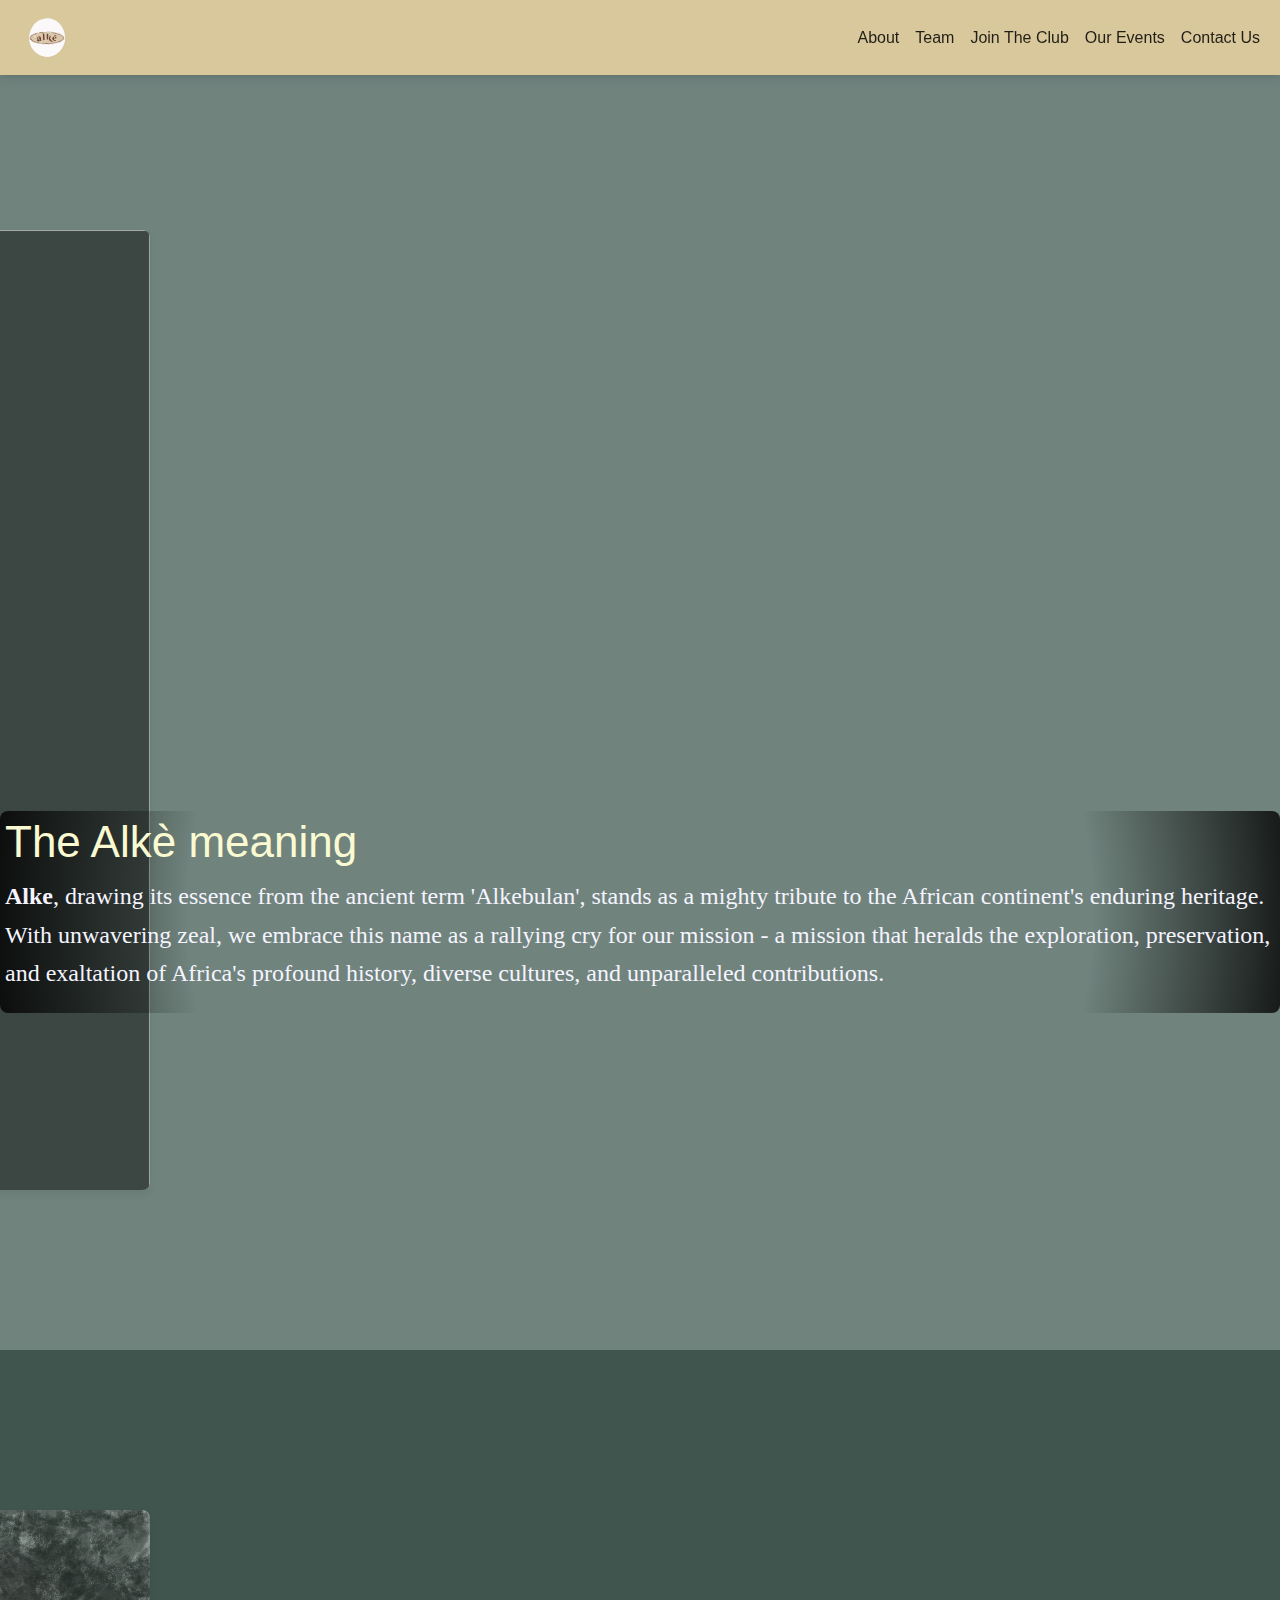
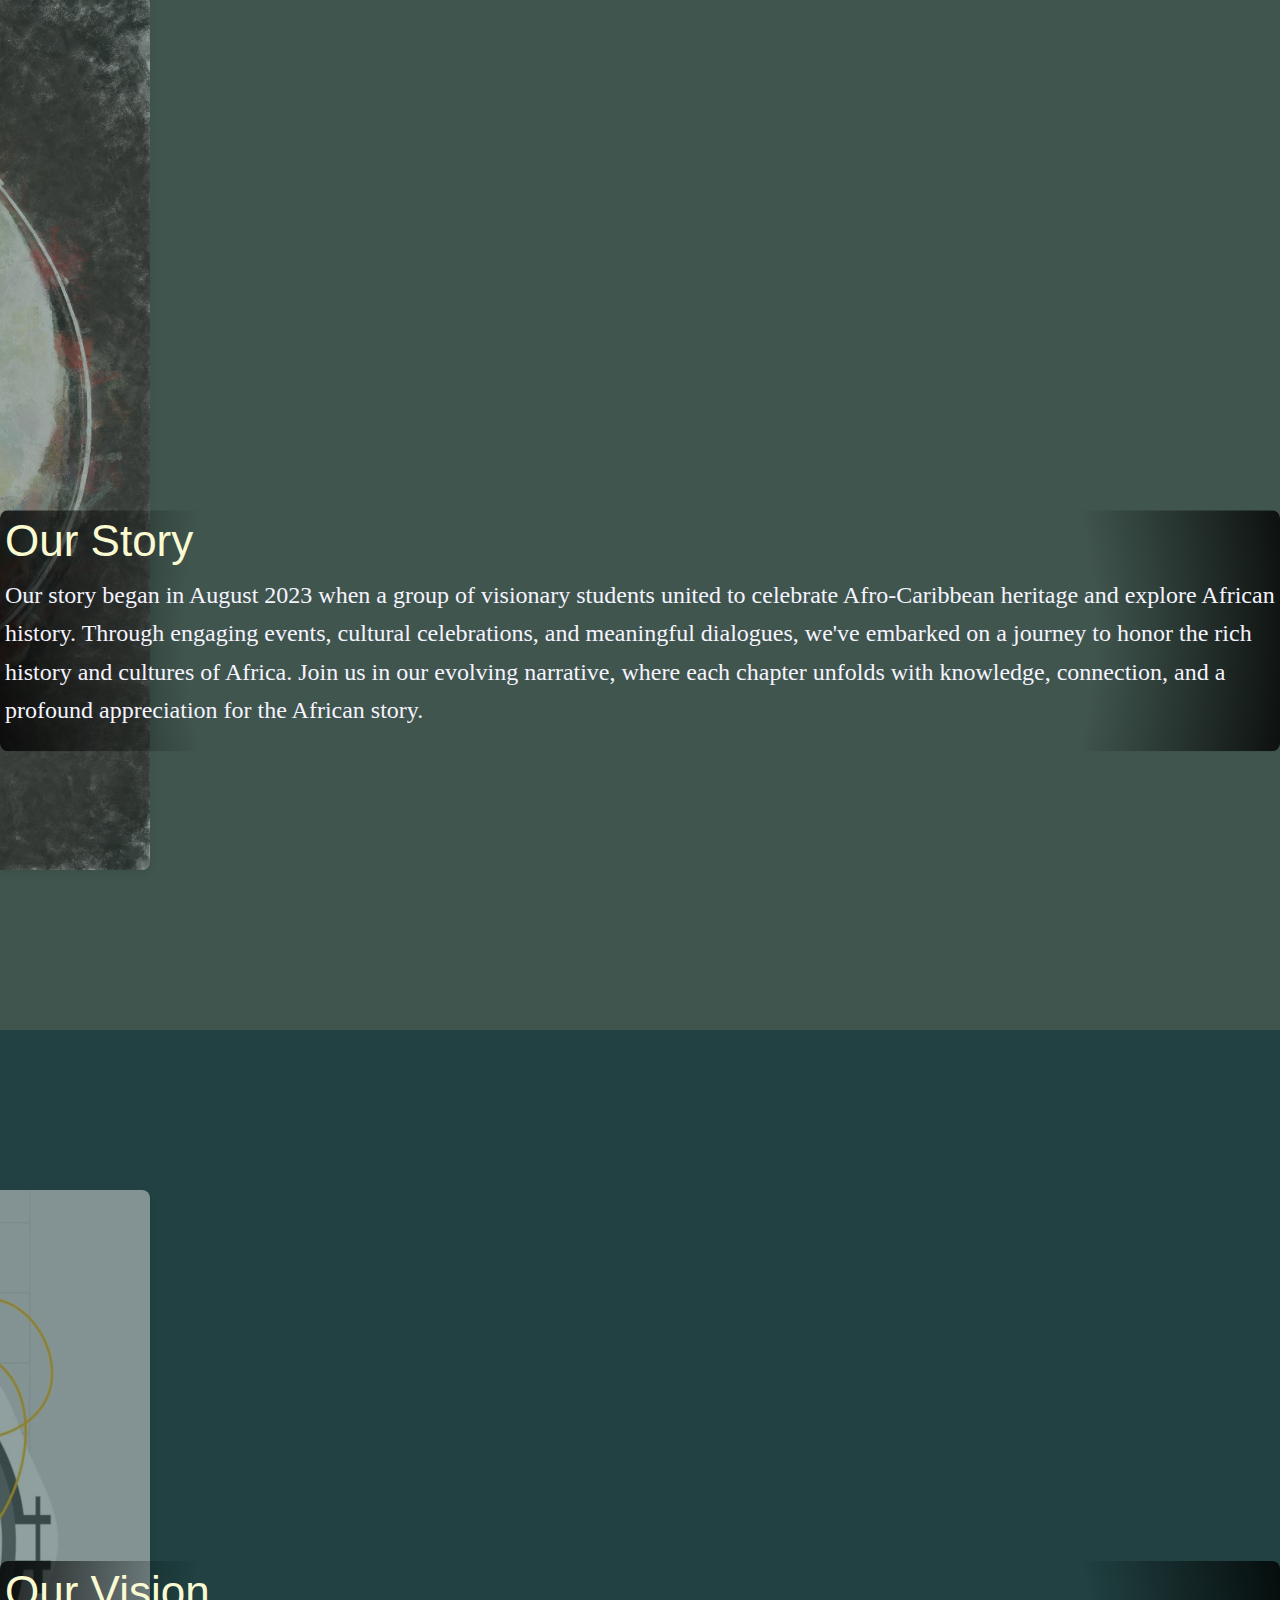
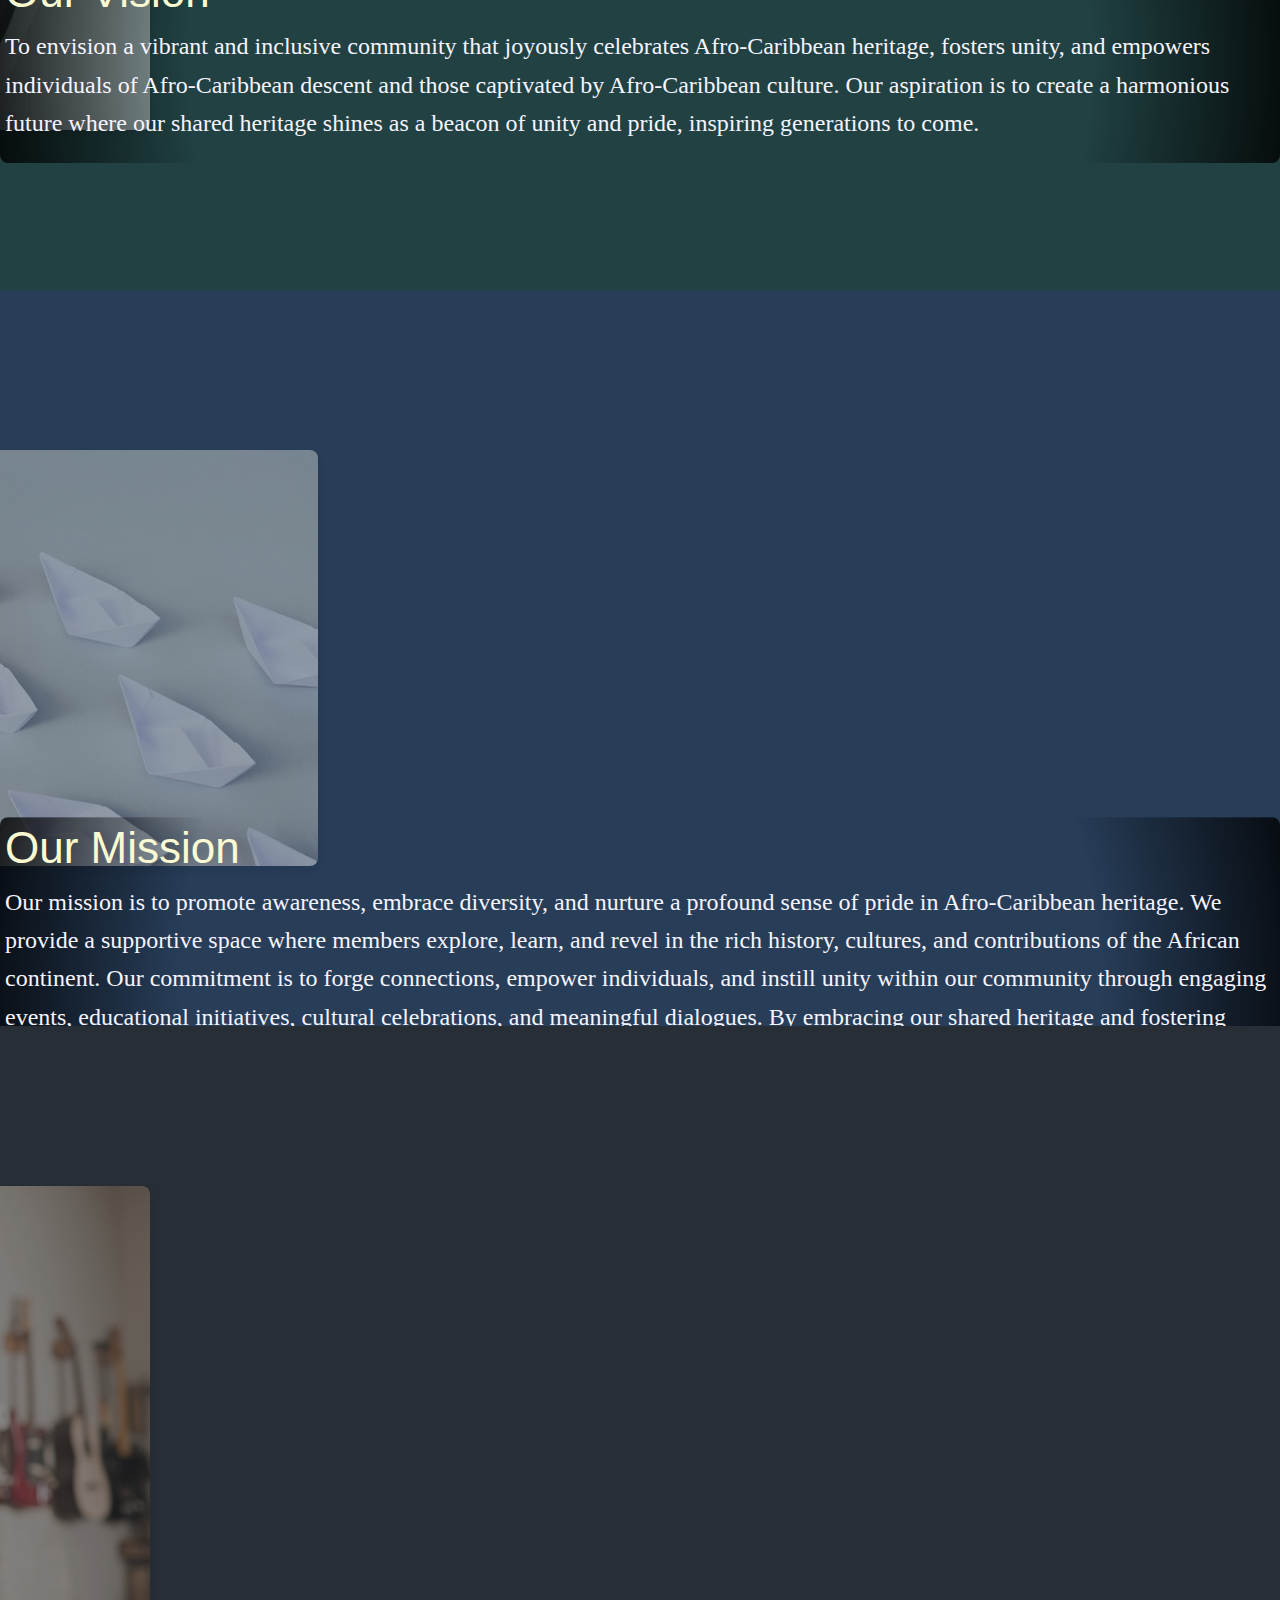
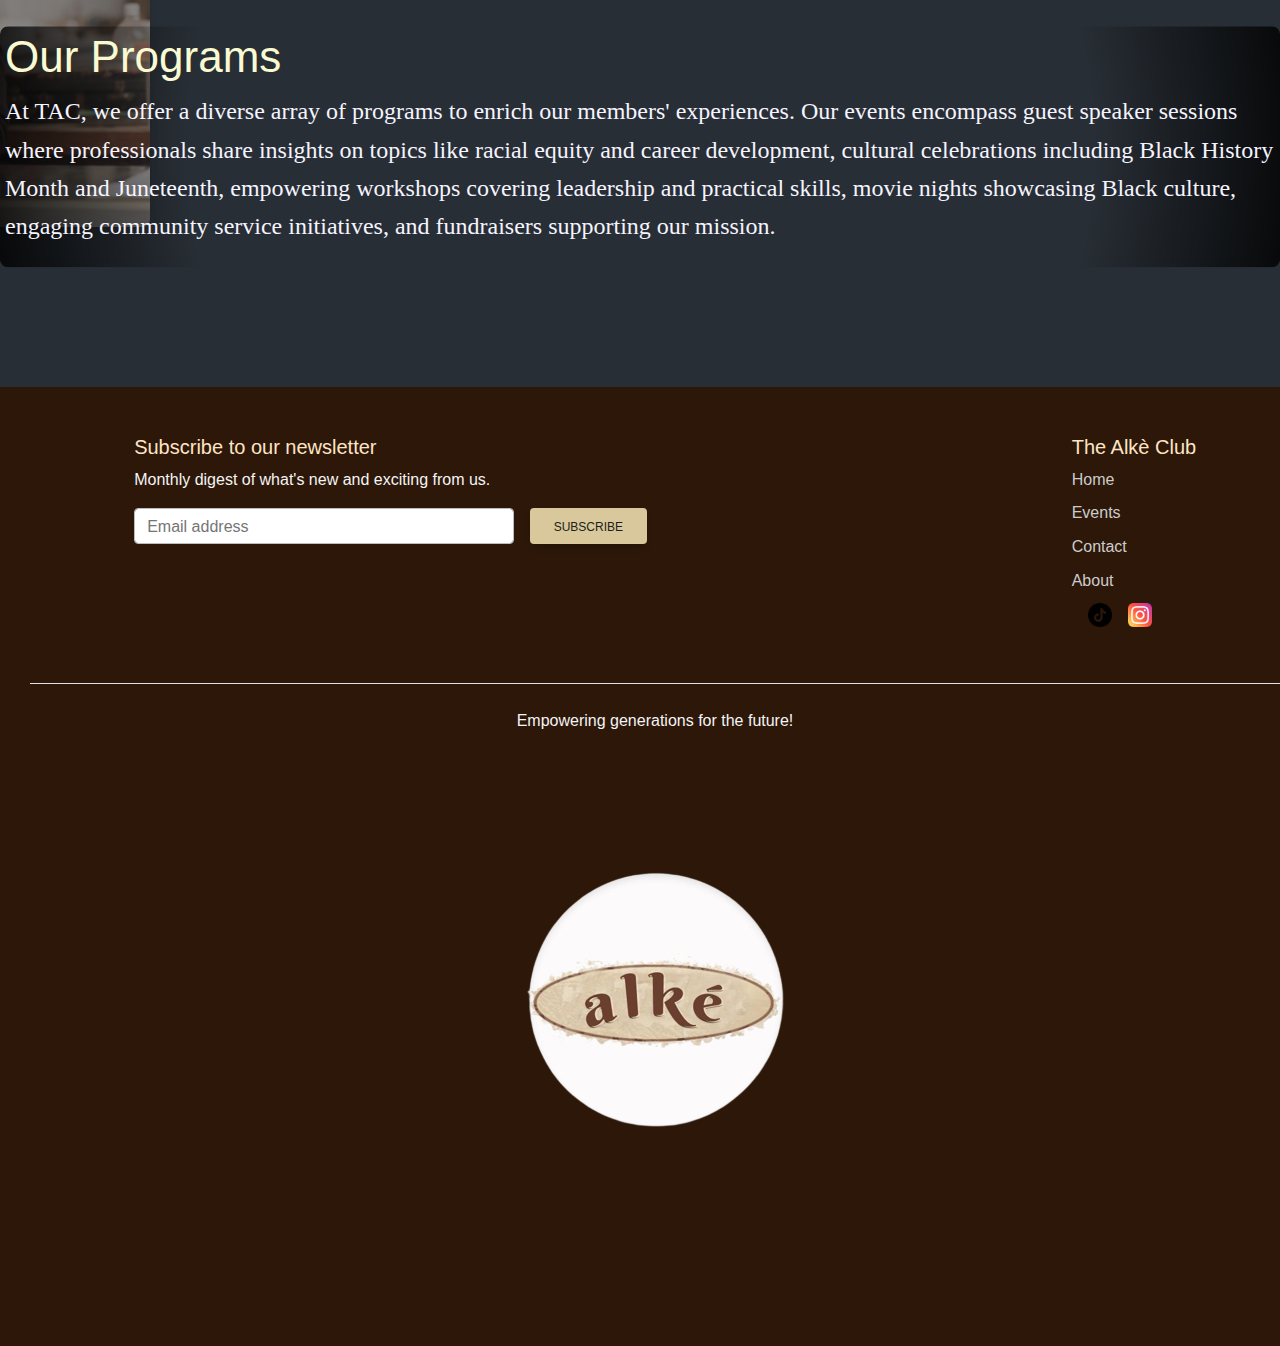
==== about.html @ c1dc3366 "Update about.html" ====
<!doctype html>
<html lang="en">

<head>
    <!-- Required meta tags -->
    <meta charset="utf-8">
    <meta name="viewport" content="width=device-width, initial-scale=1, shrink-to-fit=no">


    <link
        href="https://fonts.googleapis.com/css2?family=Jost&family=Shadows+Into+Light&family=Stint+Ultra+Expanded&family=Ubuntu:wght@300&display=swap"
        rel="stylesheet">

    <!-- Bootstrap CSS -->
    <link rel="stylesheet" href="css/bootstrap.min.css">
    <link rel="stylesheet" href="css/mdb.min.css">
    <link rel="stylesheet" href="css/styles.css">


    <title>The Alk&egrave; Club</title>
</head>

<body>

    <!--Navigation Menu-->
    <nav class="navbar  navbar-expand-md  navbar-dark fixed-top  bg-light">

        <div class="container-fluid ">

            <a href="index.html" class="navbar-brand">
                <img src="Images/clubIdentityImages/club_logo-svg.svg" height="75" width="70"
                    alt="The Alk&egrave; Logo">
            </a>

            <button class="navbar-toggler" type="button" data-bs-toggle="collapse" data-bs-target="#navbarNavAltMarkup"
                aria-controls="navbarNavAltMarkup" aria-expanded="false" aria-label="Toggle navigation">
                <span class="navbar-toggler-icon"></span>
            </button>

            <div class="collapse navbar-collapse" id="navbarNavAltMarkup">
                <div class="navbar-nav">
                    <a class="nav-link" aria-current="page" href="about.html">About</a>
                    <a class="nav-link" href="team.html">Team</a>
                    <a class="nav-link" href="membership.html">Join The Club</a>
                    <a class="nav-link" href="events.html">Our Events</a>
                    <a class="nav-link" href="contact.html">Contact Us</a>
                </div>
            </div>

        </div>
    </nav>


    <main role="main">

        <div class="image-text-container" style="background-color: rgb(112, 131, 125);">
            <img src="Images/stockImages/girl-portrait-resized.jpg" alt="Image Description">
            <div class="text-content">
                <h2>The Alk&egrave; meaning</h2>
                <p><b>Alke</b>, drawing its essence from the ancient term 'Alkebulan', stands as a mighty tribute to the African continent's enduring heritage. 
                    With unwavering zeal, we embrace this name as a rallying cry for our mission - a mission that heralds the exploration, preservation, and 
                    exaltation of Africa's profound history, diverse cultures, and unparalleled contributions.</p>
            </div>
        </div>


        <div class="image-text-container" style="background-color: rgb(64, 85, 78);" >
            <img src="Images/stockImages/hands-on-drum-stock.jpg" alt="Image Description">
            <div class="text-content">
                <h2>Our Story</h2>
                <p>Our story began in August 2023 when a group of visionary students united to celebrate Afro-Caribbean heritage and explore African history. 
                    Through engaging events, cultural celebrations, and meaningful dialogues, we've embarked on a 
                    journey to honor the rich history and cultures of Africa. 
                    Join us in our evolving narrative, where each chapter unfolds with knowledge, connection, and a profound appreciation for the African story.</p>
            </div>
        </div>

        <div class="image-text-container" style="background-color: rgb(33, 65, 66);">
            <img src="Images/wordSourcedImages/entrepreneur-endeavour-resized.jpg" alt="Image Description">
            <div class="text-content">
                <h2>Our Vision</h2>
                <p>To envision a vibrant and inclusive community that joyously celebrates Afro-Caribbean heritage, fosters unity, and 
                    empowers individuals of Afro-Caribbean descent and those captivated by Afro-Caribbean culture. 
                    Our aspiration is to create a harmonious future where our shared heritage shines as a beacon of unity and pride, inspiring generations to come.</p>
            </div>
        </div>


        <div class="image-text-container" style="background-color: rgb(39, 61, 88);">
            <img src="Images/wordSourcedImages/entrepreneur-vision.jpg" alt="Image Description">
            <div class="text-content">
                <h2>Our Mission</h2>
                <p> Our mission is to promote awareness, embrace diversity, and nurture a profound sense of pride in Afro-Caribbean heritage.
                    We provide a supportive space where members explore, learn, and revel in the rich history, cultures, and contributions of the African continent. 
                    Our commitment is to forge connections, empower individuals, and instill unity within our community through engaging events, 
                    educational initiatives, cultural celebrations, and meaningful dialogues. By embracing our shared heritage and fostering cultural appreciation,
                    we endeavor to craft a more inclusive campus environment, where every member feels valued, respected, and inspired to make a positive impact
                </p>
            </div>
        </div>


        <div class="image-text-container" style="background-color: rgb(40, 46, 53);">
            <img src="Images/wordSourcedImages/entrepreneur-advising-resizedv2.jpg" alt="Image Description">
            <div class="text-content">
                <h2>Our Programs</h2>
                <p> At TAC, we offer a diverse array of programs to enrich our members' experiences. 
                    Our events encompass guest speaker sessions where professionals share insights on topics like racial equity and career development, 
                    cultural celebrations including Black History Month and Juneteenth, empowering workshops covering leadership and practical skills, 
                    movie nights showcasing Black culture, engaging community service initiatives, and fundraisers supporting our mission. 
                </p>
            </div>
        </div>

    </main>


    <!--Footer Section-->
    <footer class="py-5">

        <div class="row footer-section">

            <div class="col-md-5 offset-md-1 mb-3 subscribe-section">
                <form>
                    <h5>Subscribe to our newsletter</h5>
                    <p>Monthly digest of what's new and exciting from us.</p>
                    <div class="d-flex flex-sm-row w-100 gap-2 subscribe-form">
                        <label for="newsletter1" class="visually-hidden">Email address</label>
                        <input id="newsletter1" type="text" class="form-control txt-emailaddr txt-emailAddress"
                            placeholder="Email address">
                            <a href="membership.html" class="btn  btn-subscribe">Subscribe</a>
                        <div data-lastpass-icon-root="true"
                            style="position: relative !important; height: 0px !important; width: 0px !important; float: left !important;">
                        </div>
                    </div>
                </form>
            </div>


            <div class="col-6 col-md-2 mb-3">
                <h5>The Alk&egrave; Club</h5>
                <ul class="nav flex-column">
                    <li class="nav-item mb-2"><a href="index.html" class="nav-link p-0 text-muted">Home</a></li>
                    <li class="nav-item mb-2"><a href="events.html" class="nav-link p-0 text-muted">Events</a></li>
                    <li class="nav-item mb-2"><a href="contact.html" class="nav-link p-0 text-muted">Contact</a></li>
                    <li class="nav-item mb-2"><a href="about.html" class="nav-link p-0 text-muted">About</a></li>
                </ul>

                <ul class="list-unstyled d-flex">
                    <li class="ms-3">
                        <a class="link-dark" href="https://instagram.com/thealkeclub?igshid=MzRlODBiNWFlZA=="><img src="Images/clubIdentityImages/tiktok_icon.png" class="bi" width="24" height="24"></a>
                    </li>
                    <li class="ms-3">
                        <a class="link-dark" href="https://www.tiktok.com/@thealkeclub?_t=8fDA3lzMMmD&_r=1&fbclid=PAAaaaNLqTwKewIM3Az-G0XQtwlzSsZ7YYZ6xy9HnQq02tYq6QEj2JyxJRMK8"><img src="Images/clubIdentityImages/Instagram-icon.png" class="bi" width="24" height="24"></a>
                    </li>
                    
                </ul>
            </div>

        </div>

        <div class="d-flex flex-column align-items-center py-4 my-4 border-top footer-bottom">
            <p>Empowering generations for the future!</p>
            <img src="Images/clubIdentityImages/club_logo.jpg" alt="">
        </div>
        
    </footer>





    <!-- jQuery first then Bootstrap JS -->
    <script src="https://ajax.googleapis.com/ajax/libs/jquery/3.7.0/jquery.slim.min.js"></script>

    <!-- Bootstrap and MDB JavaScript -->
    <script src="js/bootstrap.bundle.min.js"></script>
    <script src="js/mdb.min.js"></script>
    <script src="js/index.js"></script>

</body>

</html>
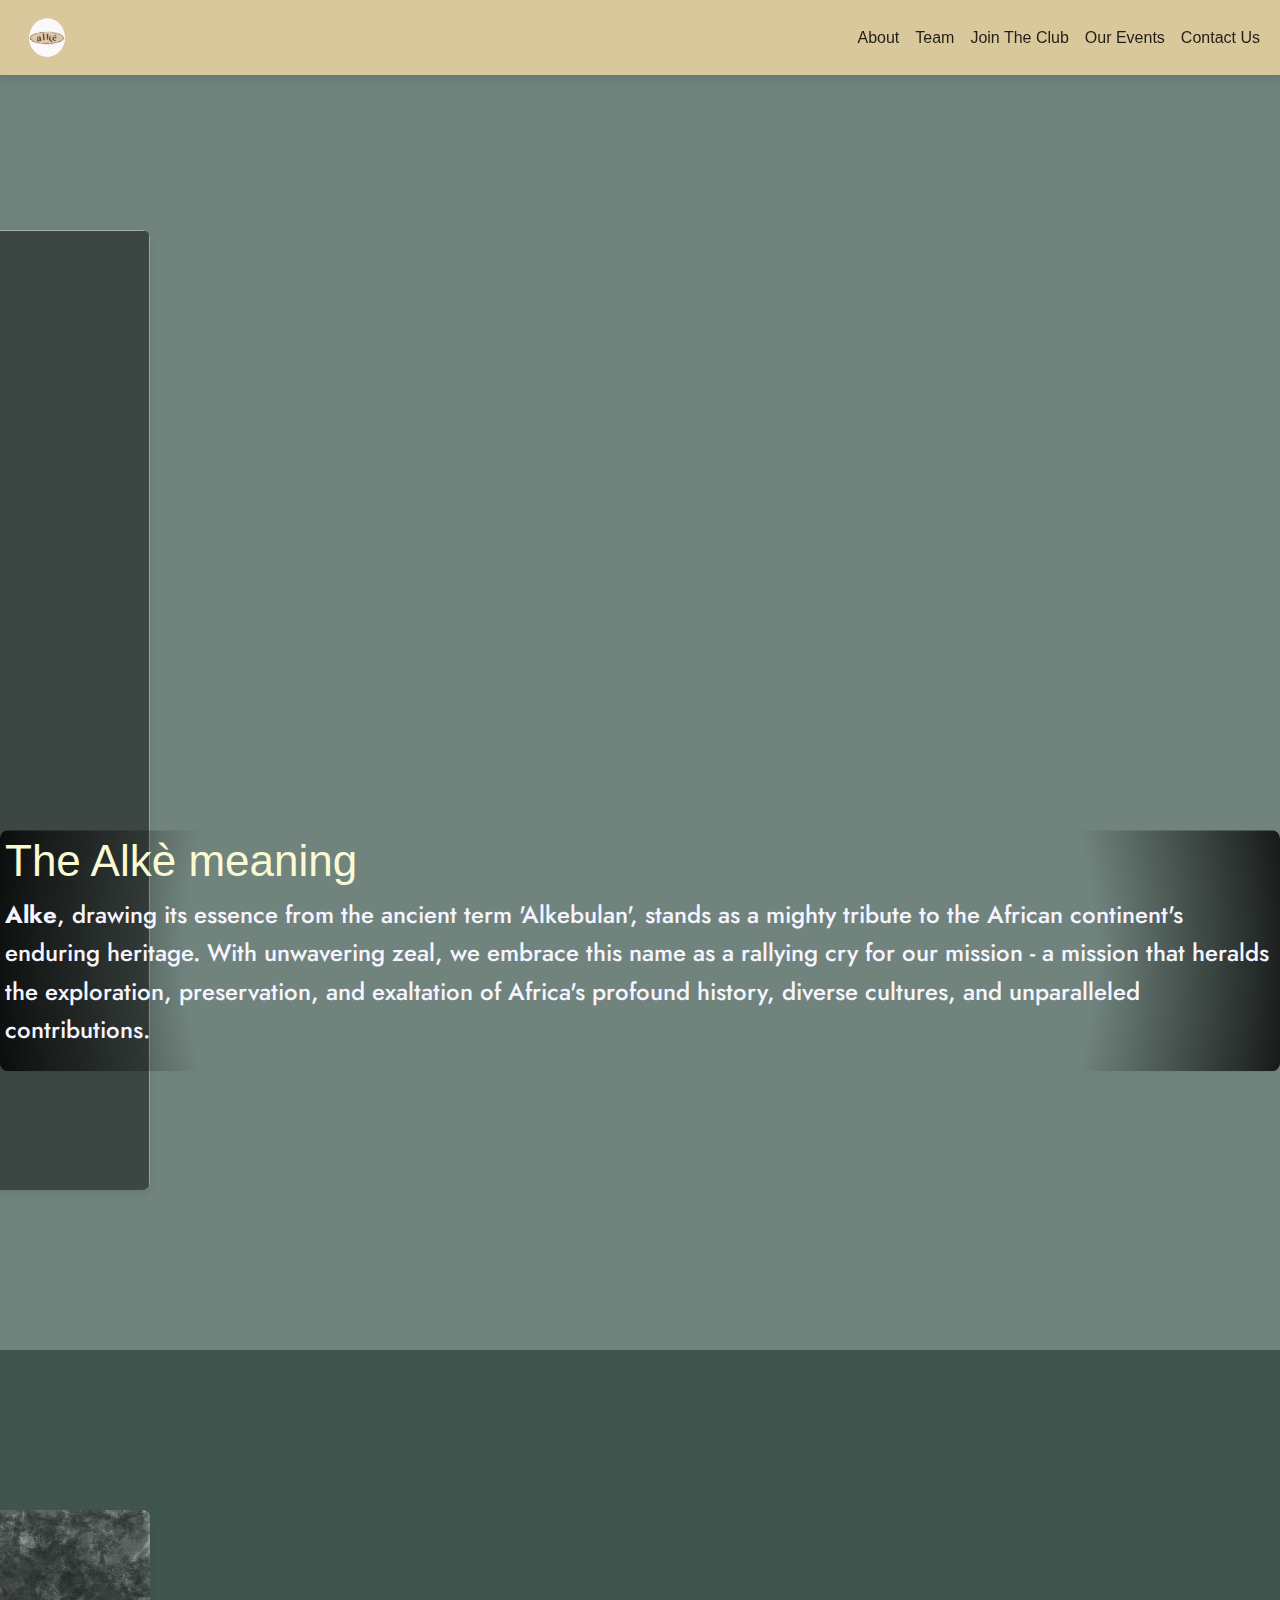
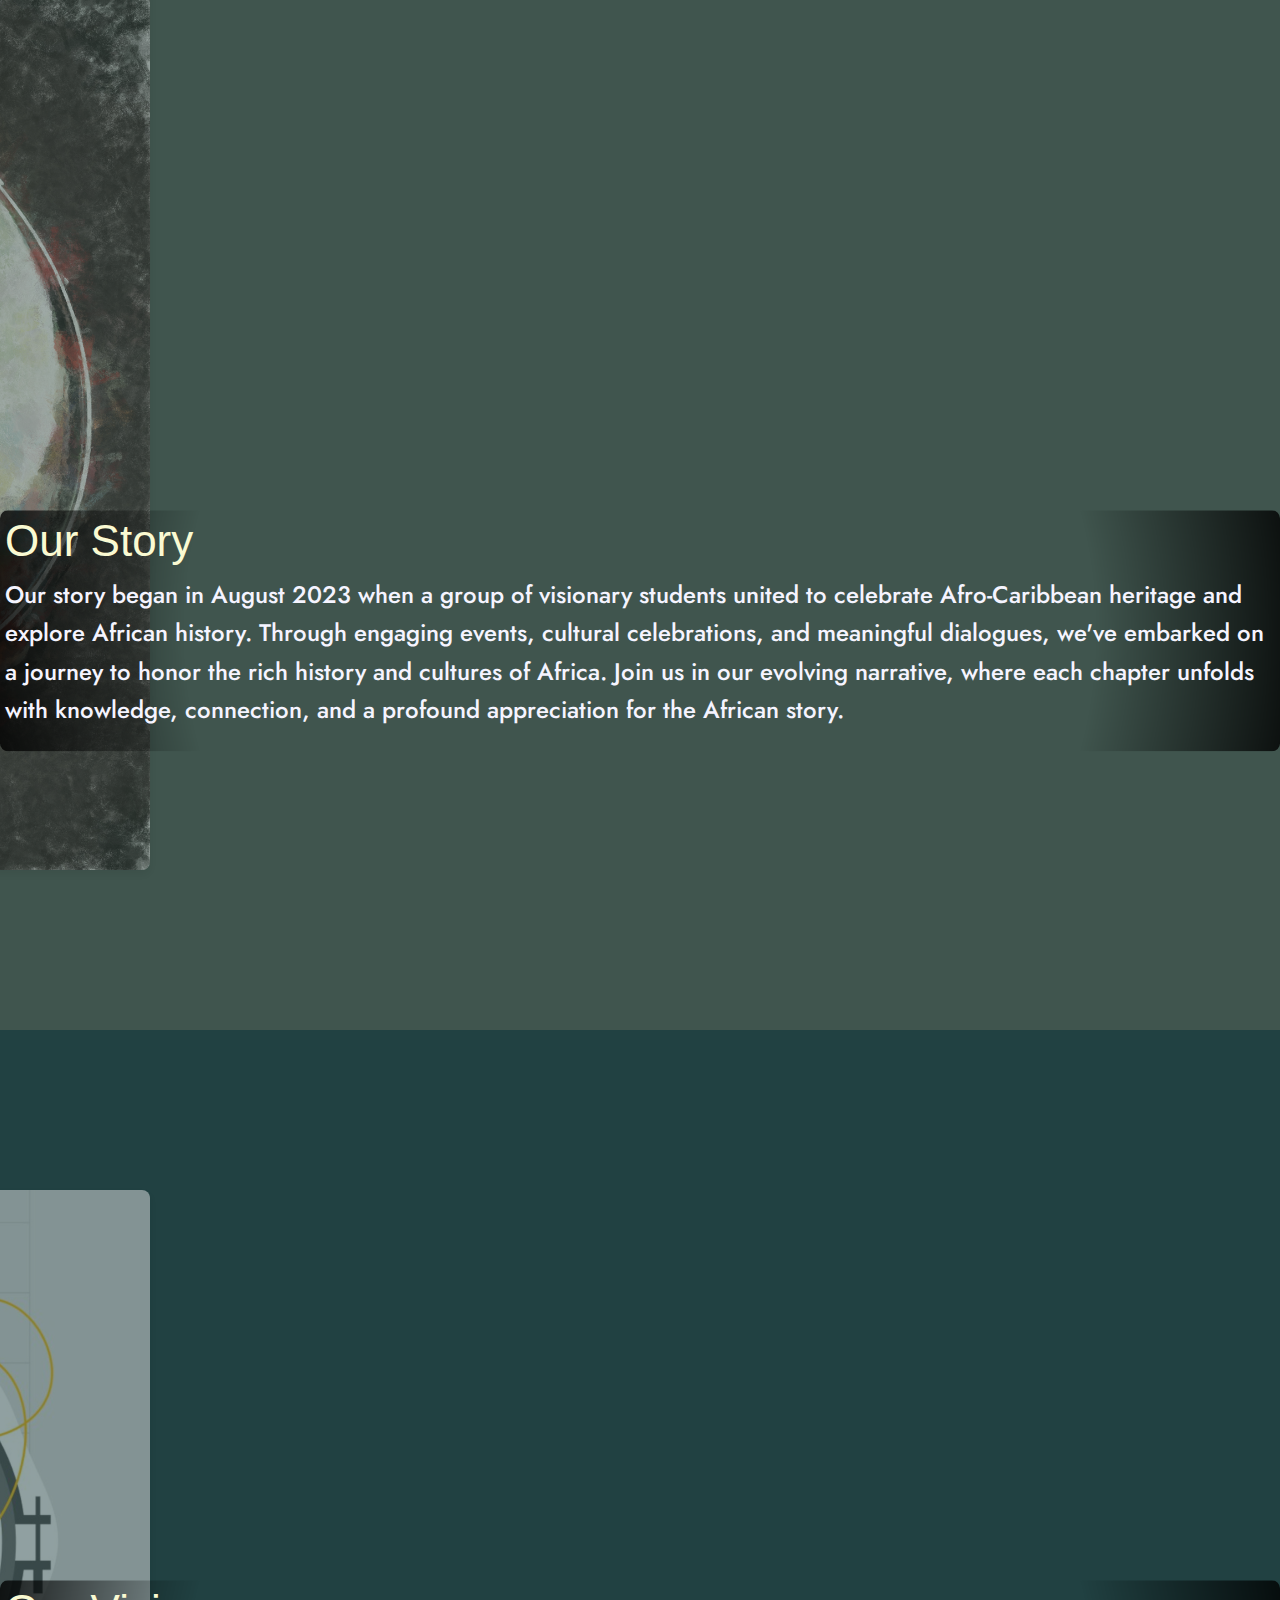
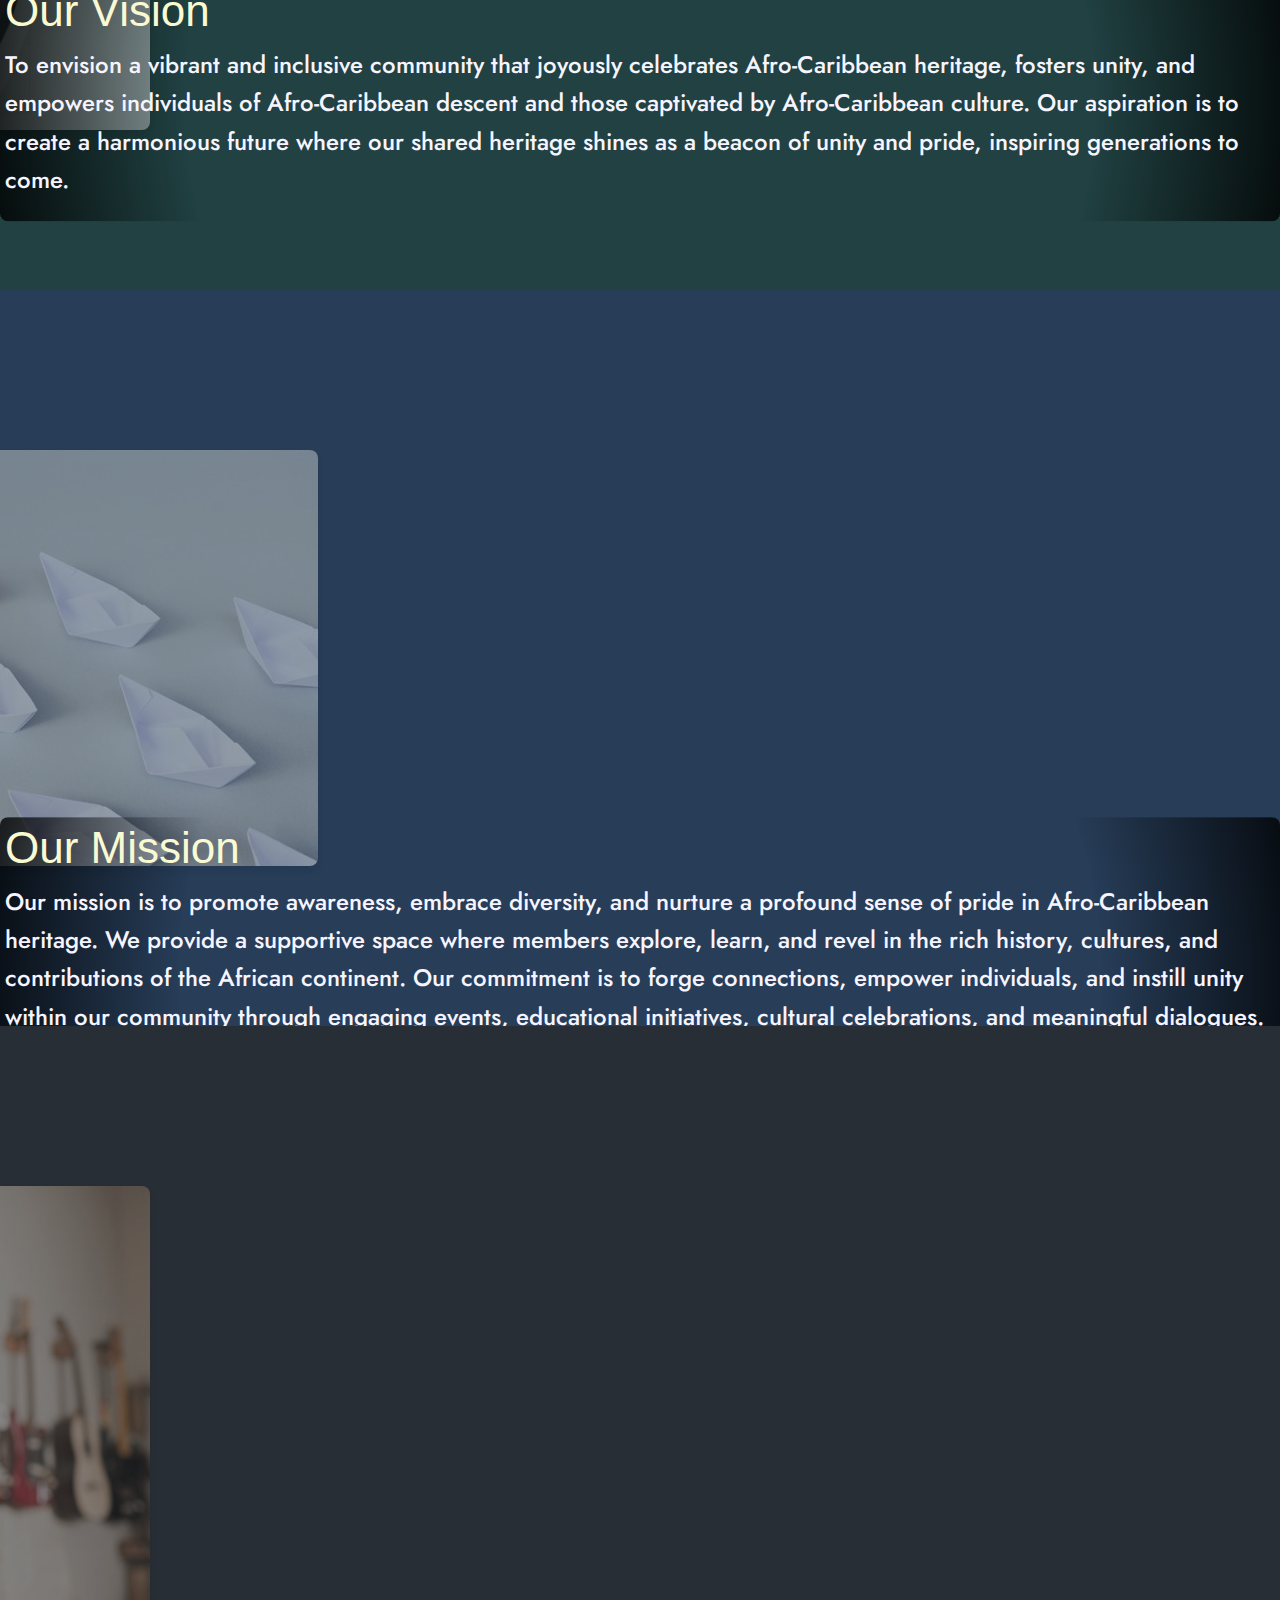
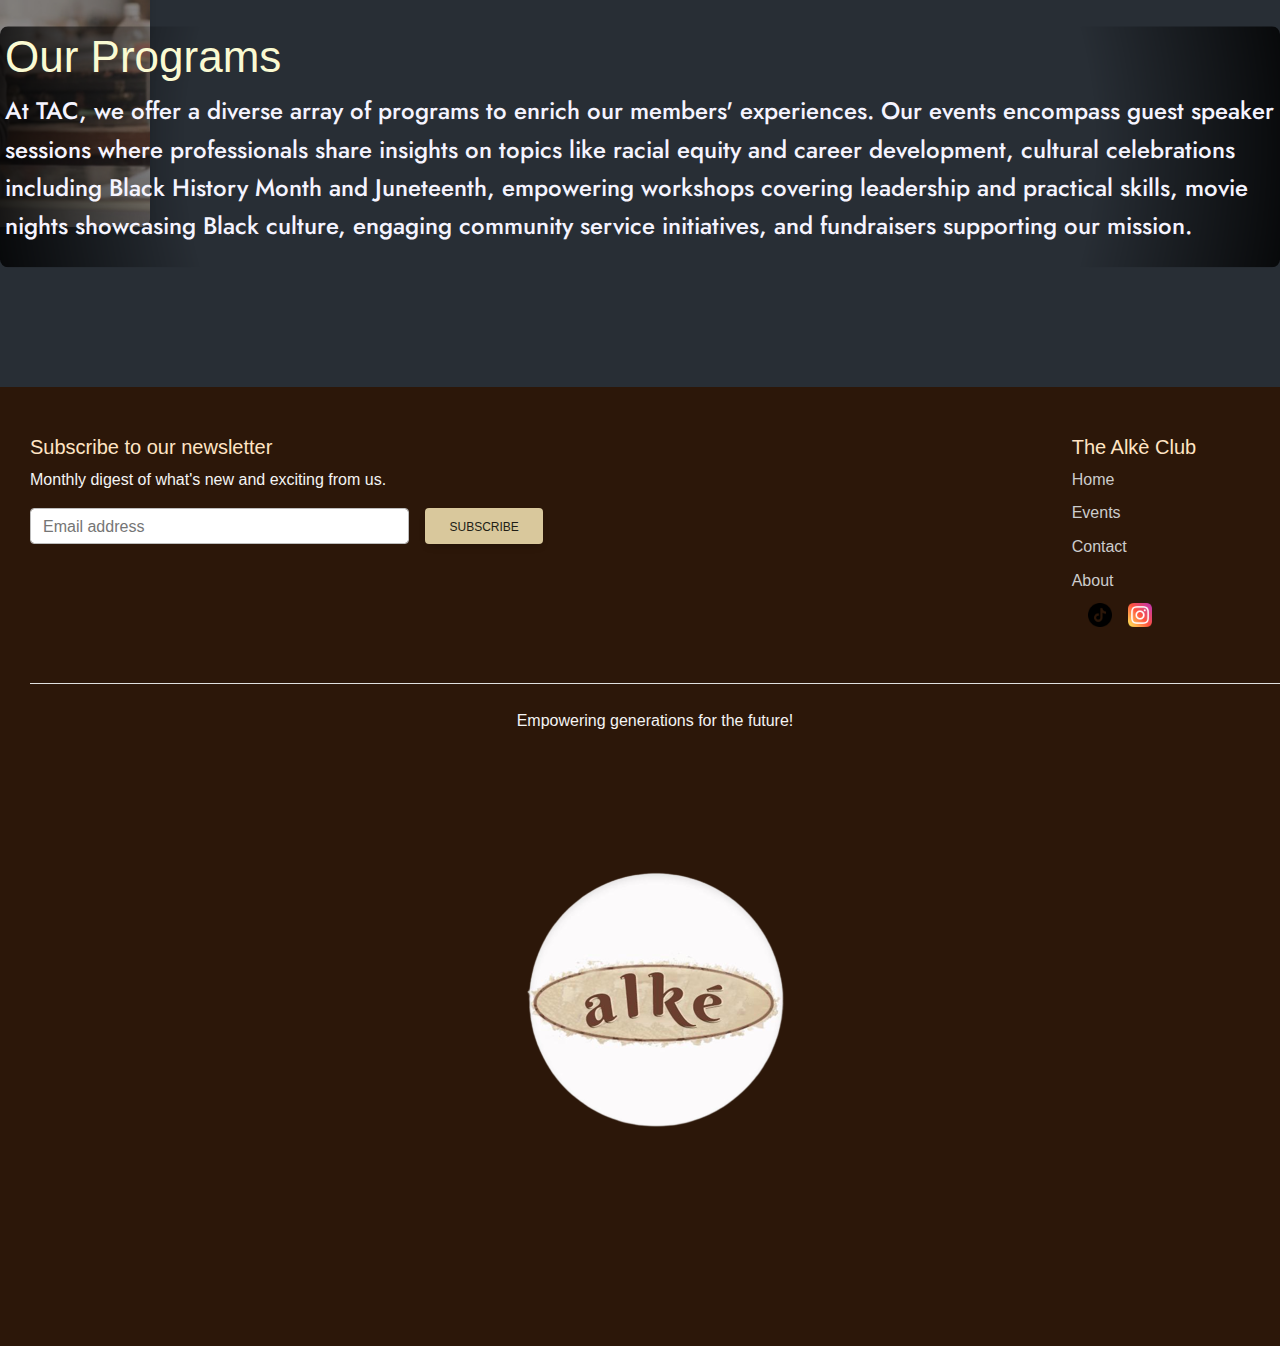
==== commit 7e02dbb9: "Update about.html" ====
--- a/about.html
+++ b/about.html
@@ -7,9 +7,7 @@
     <meta name="viewport" content="width=device-width, initial-scale=1, shrink-to-fit=no">
 
 
-    <link
-        href="https://fonts.googleapis.com/css2?family=Jost&family=Shadows+Into+Light&family=Stint+Ultra+Expanded&family=Ubuntu:wght@300&display=swap"
-        rel="stylesheet">
+    <link href="https://fonts.googleapis.com/css2?family=Creepster&family=Jost&family=Shadows+Into+Light&family=Stint+Ultra+Expanded&family=Ubuntu:wght@300&display=swap" rel="stylesheet">
 
     <!-- Bootstrap CSS -->
     <link rel="stylesheet" href="css/bootstrap.min.css">
@@ -115,25 +113,31 @@
     </main>
 
 
-    <!--Footer Section-->
+<!--Footer Section-->
     <footer class="py-5">
 
-        <div class="row footer-section">
-
-            <div class="col-md-5 offset-md-1 mb-3 subscribe-section">
-                <form>
+         <div class="row footer-section">
+
+            <div class="col-md-5 mb-3 subscribe-section">
+                 <form name="submit-to-google-sheet">
                     <h5>Subscribe to our newsletter</h5>
                     <p>Monthly digest of what's new and exciting from us.</p>
                     <div class="d-flex flex-sm-row w-100 gap-2 subscribe-form">
                         <label for="newsletter1" class="visually-hidden">Email address</label>
-                        <input id="newsletter1" type="text" class="form-control txt-emailaddr txt-emailAddress"
-                            placeholder="Email address">
-                            <a href="membership.html" class="btn  btn-subscribe">Subscribe</a>
+                        <input id="newsletter1" type="text" name="Email" class="form-control txt-emailaddr txt-emailAddress"
+                            placeholder="Email address" required>
+                            <button type="submit" class="btn  btn-subscribe" >Subscribe</button>
                         <div data-lastpass-icon-root="true"
                             style="position: relative !important; height: 0px !important; width: 0px !important; float: left !important;">
                         </div>
-                    </div>
-                </form>
+                    </div>                    
+                </form> 
+                <span id="subscribe-msg" style="color: beige;" ></span>
+
+               
+
+
+
             </div>
 
 
@@ -157,12 +161,12 @@
                 </ul>
             </div>
 
-        </div>
-
-        <div class="d-flex flex-column align-items-center py-4 my-4 border-top footer-bottom">
+        </div> 
+
+         <div class="d-flex flex-column align-items-center py-4 my-4 border-top footer-bottom" >
             <p>Empowering generations for the future!</p>
-            <img src="Images/clubIdentityImages/club_logo.jpg" alt="">
-        </div>
+            <img src="Images/clubIdentityImages/club_logo.jpg"   alt="">
+        </div> 
         
     </footer>
 
@@ -178,6 +182,25 @@
     <script src="js/mdb.min.js"></script>
     <script src="js/index.js"></script>
 
+    <script>
+        const scriptURL = 'https://script.google.com/macros/s/AKfycbw5P-lRZFC9y2AL9DflhUV1vdeLRiqtlFsq4G6cscAvpB5myCuUOV_OKAKOHCXupnhf/exec'
+        const form = document.forms['submit-to-google-sheet']
+        const msg = document.getElementById("subscribe-msg")
+      
+        form.addEventListener('submit', e => {
+          e.preventDefault()
+          fetch(scriptURL, { method: 'POST', body: new FormData(form)})
+            .then(response => {
+                msg.innerHTML = "Thank you for subscribing!"
+                setTimeout(function(){
+                    msg.innerHTML = ""
+                }, 5000)
+                form.reset()
+            })
+            .catch(error => console.error('Error!', error.message))
+        })
+    </script>
+
 </body>
 
 </html>
--- a/css/styles.css
+++ b/css/styles.css
@@ -109,14 +109,14 @@
   padding: 0;
   white-space: nowrap;
   font-size: 120px;
-  font-family: "Lobster", cursive;
+  font-family: "Creepster", cursive;
 }
 .hero-text h5 {
   margin-bottom: -7px;
   padding: 0;
   font-size: 30px;
   text-transform: lowercase;
-  font-family: "Josefin Sans", sans-serif;
+  font-family: "Soehne", system-ui, Helvetica Neue, Arial, sans-serif;
 }
 .hero-text .btn-invitation {
   margin-top: 10px !important;
@@ -207,7 +207,7 @@
   /* Add vertical scrollbar if content exceeds the max height */
   background-color: #d9c89c !important;
   color: #211e16 !important;
-  font-family: "Waiting for the Sunrise", cursive;
+  font-family: "Jost", sans-serif;
   font-size: 1.85em;
   margin: 0;
   letter-spacing: 0.2rem;
@@ -263,7 +263,7 @@
 }
 .section-buffer p {
   font-size: 1.65em;
-  font-family: "Waiting for the Sunrise", cursive;
+  font-family: "Jost", sans-serif;
 }
 .section-buffer ul {
   list-style: none;
@@ -394,7 +394,7 @@
 }
 .image-text-container p {
   font-size: 1.5em;
-  font-family: "Waiting for the Sunrise", cursive;
+  font-family: "Jost", sans-serif;
   color: rgb(245, 244, 255);
   font-weight: 500;
 }
@@ -651,6 +651,11 @@
   border: 2px solid #d9c89c !important;
 }
 
+.footer-bottom img {
+  max-width: 100%;
+  height: auto;
+}
+
 @media screen and (max-width: 500px) {
   .subscribe-form {
     display: -webkit-box !important;
@@ -689,4 +694,4 @@
   width: 90%;
   margin-left: 6%;
   padding: 5px;
-}+}
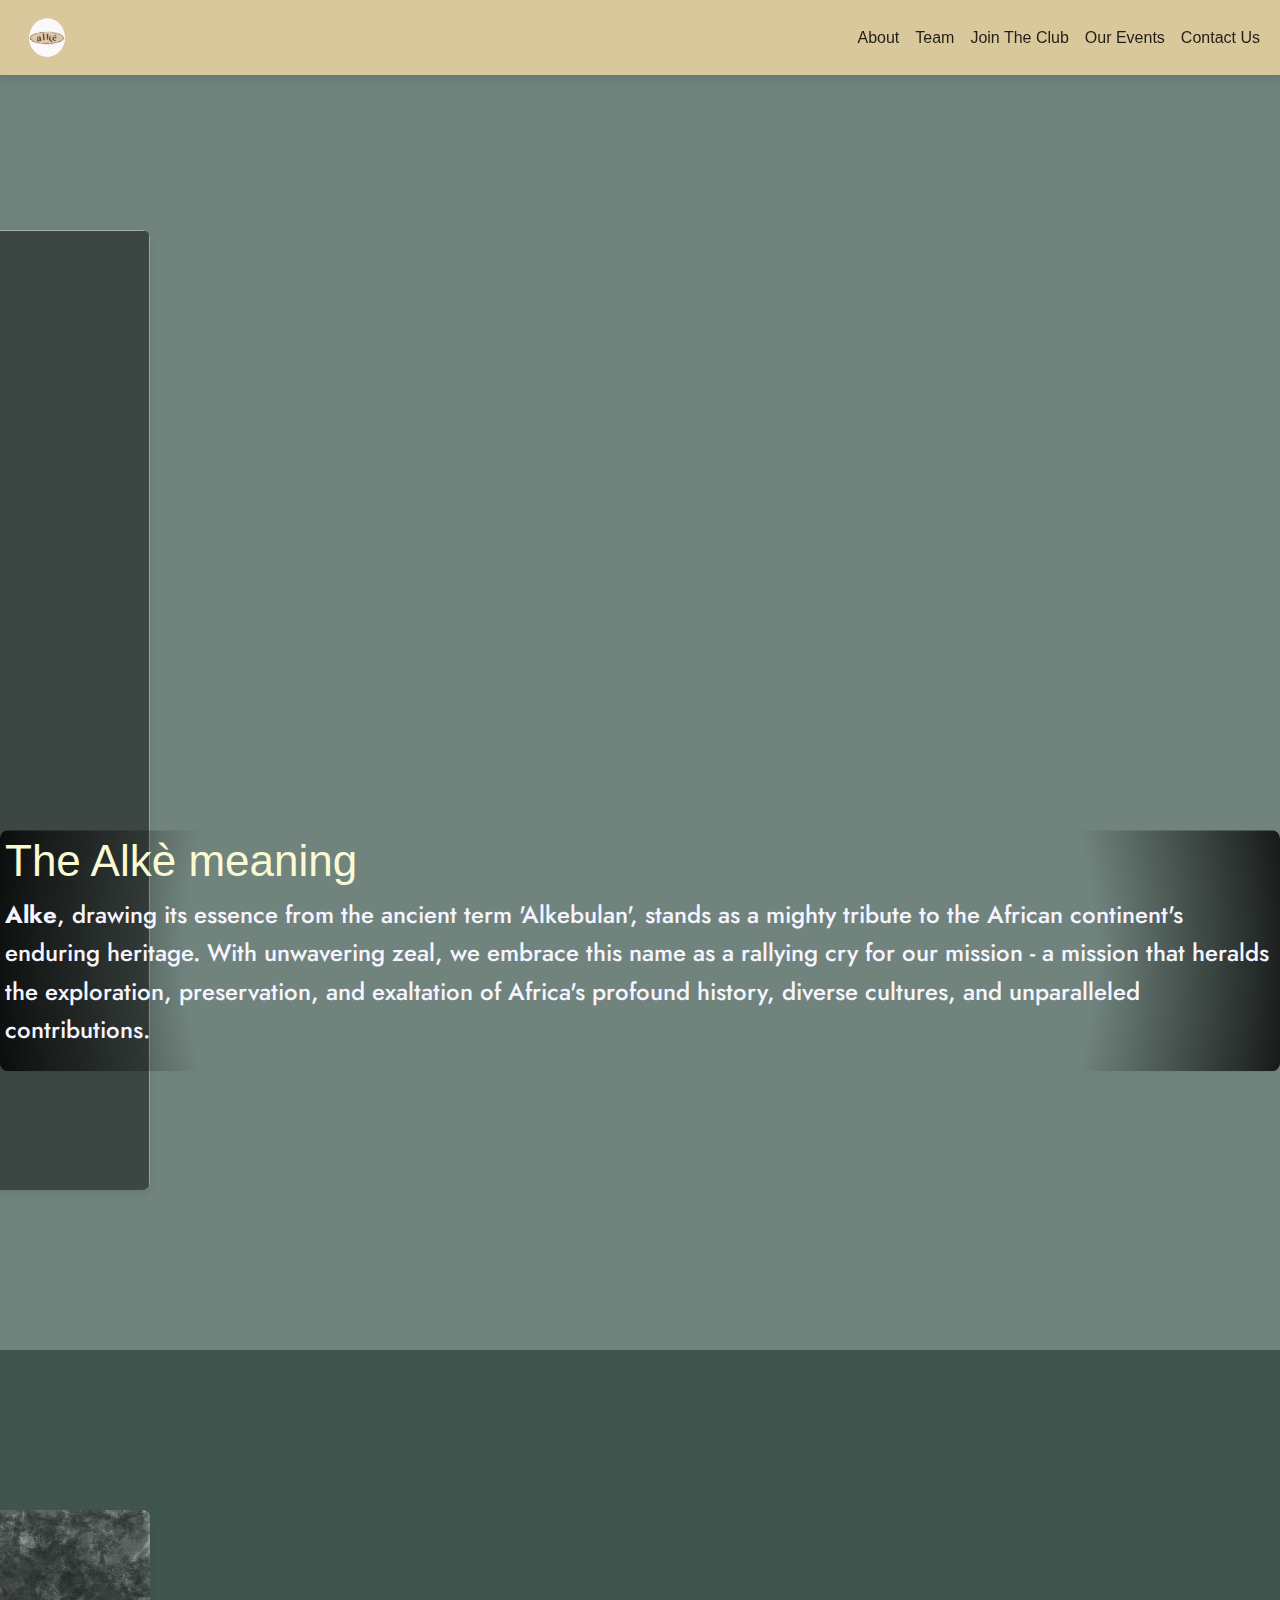
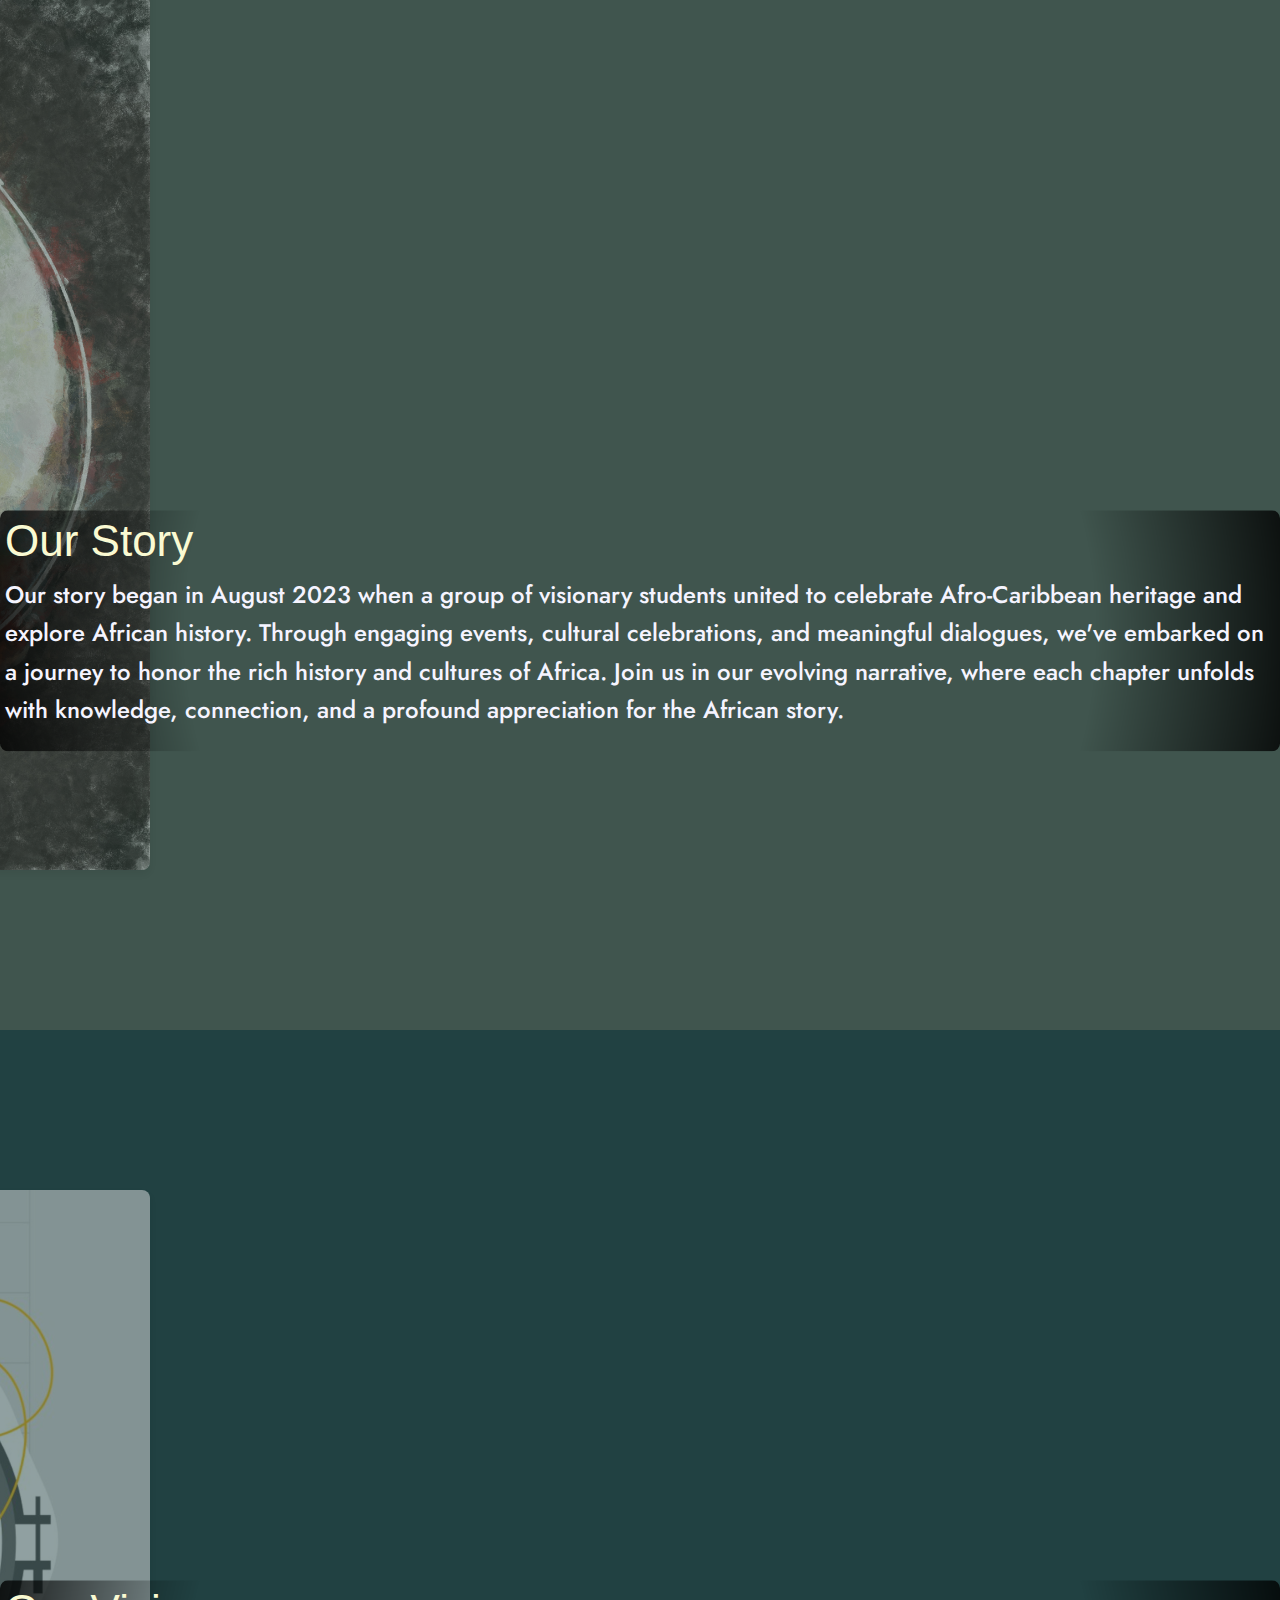
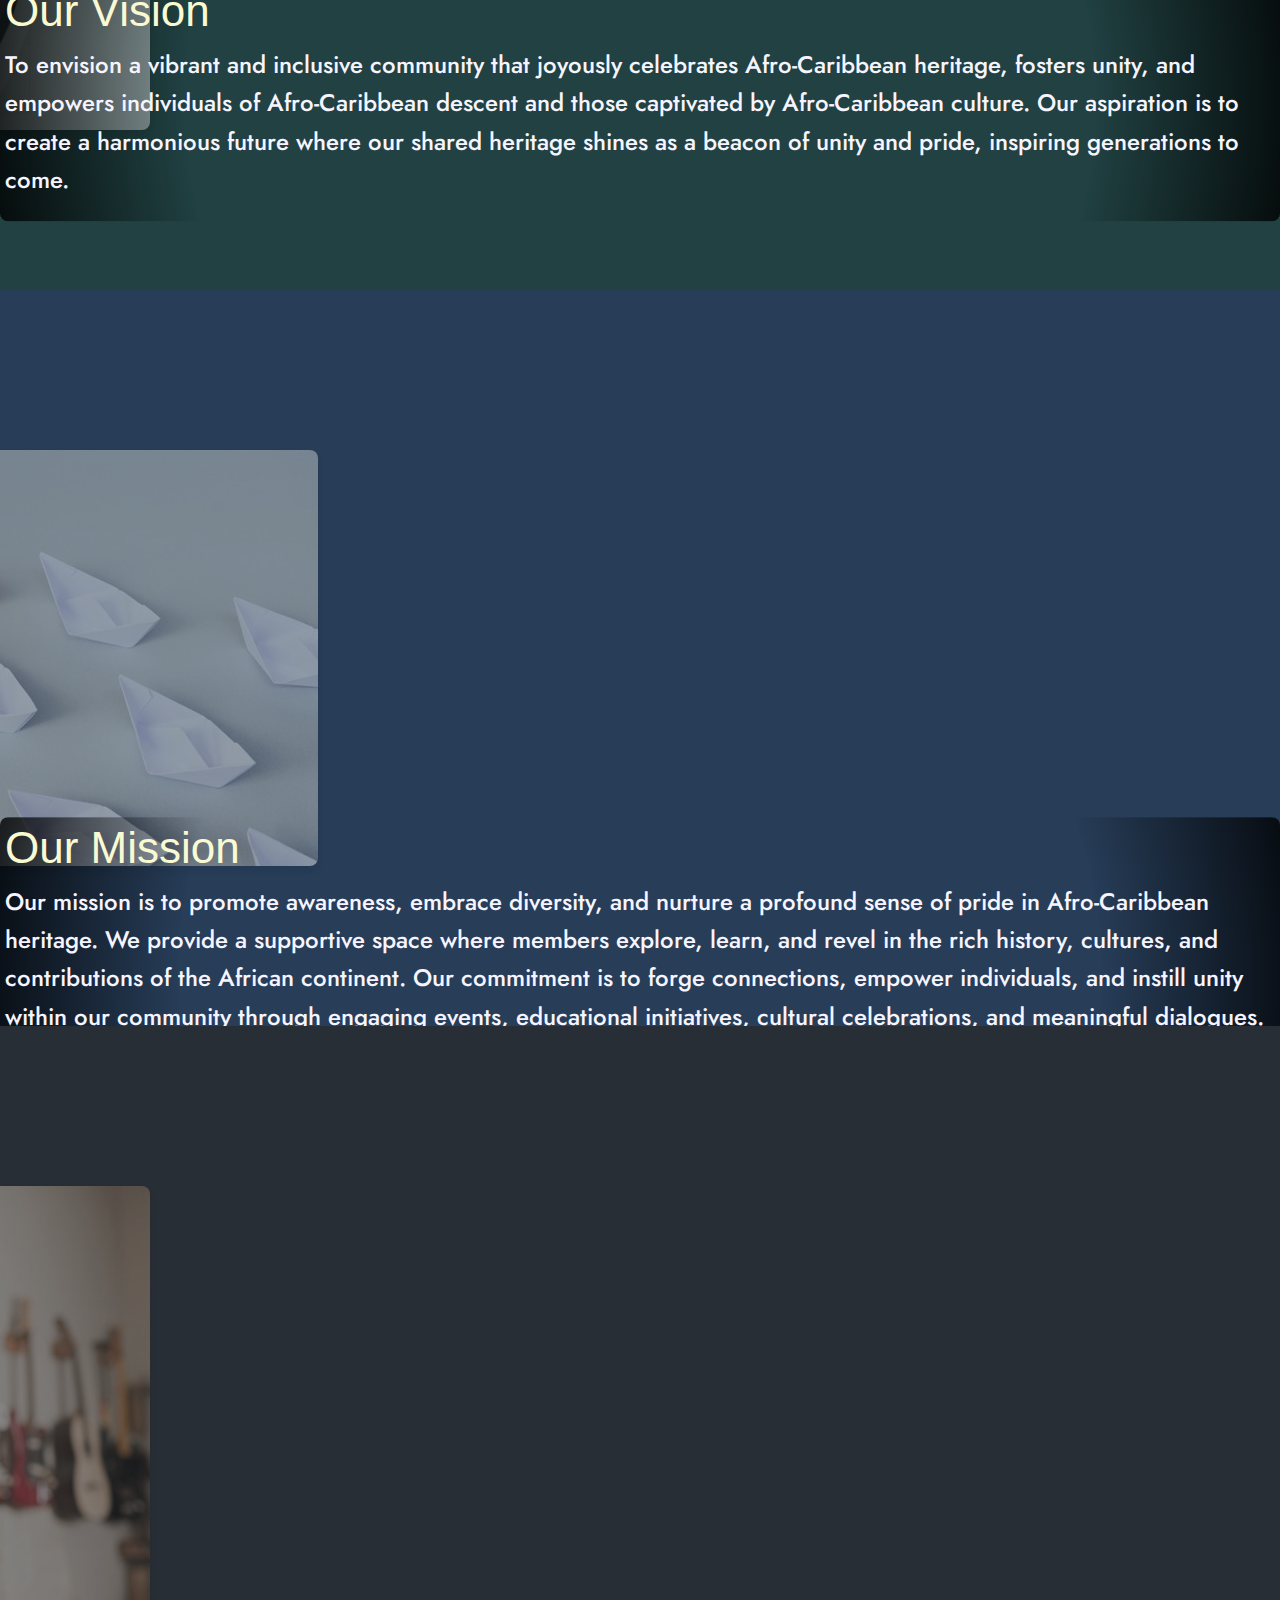
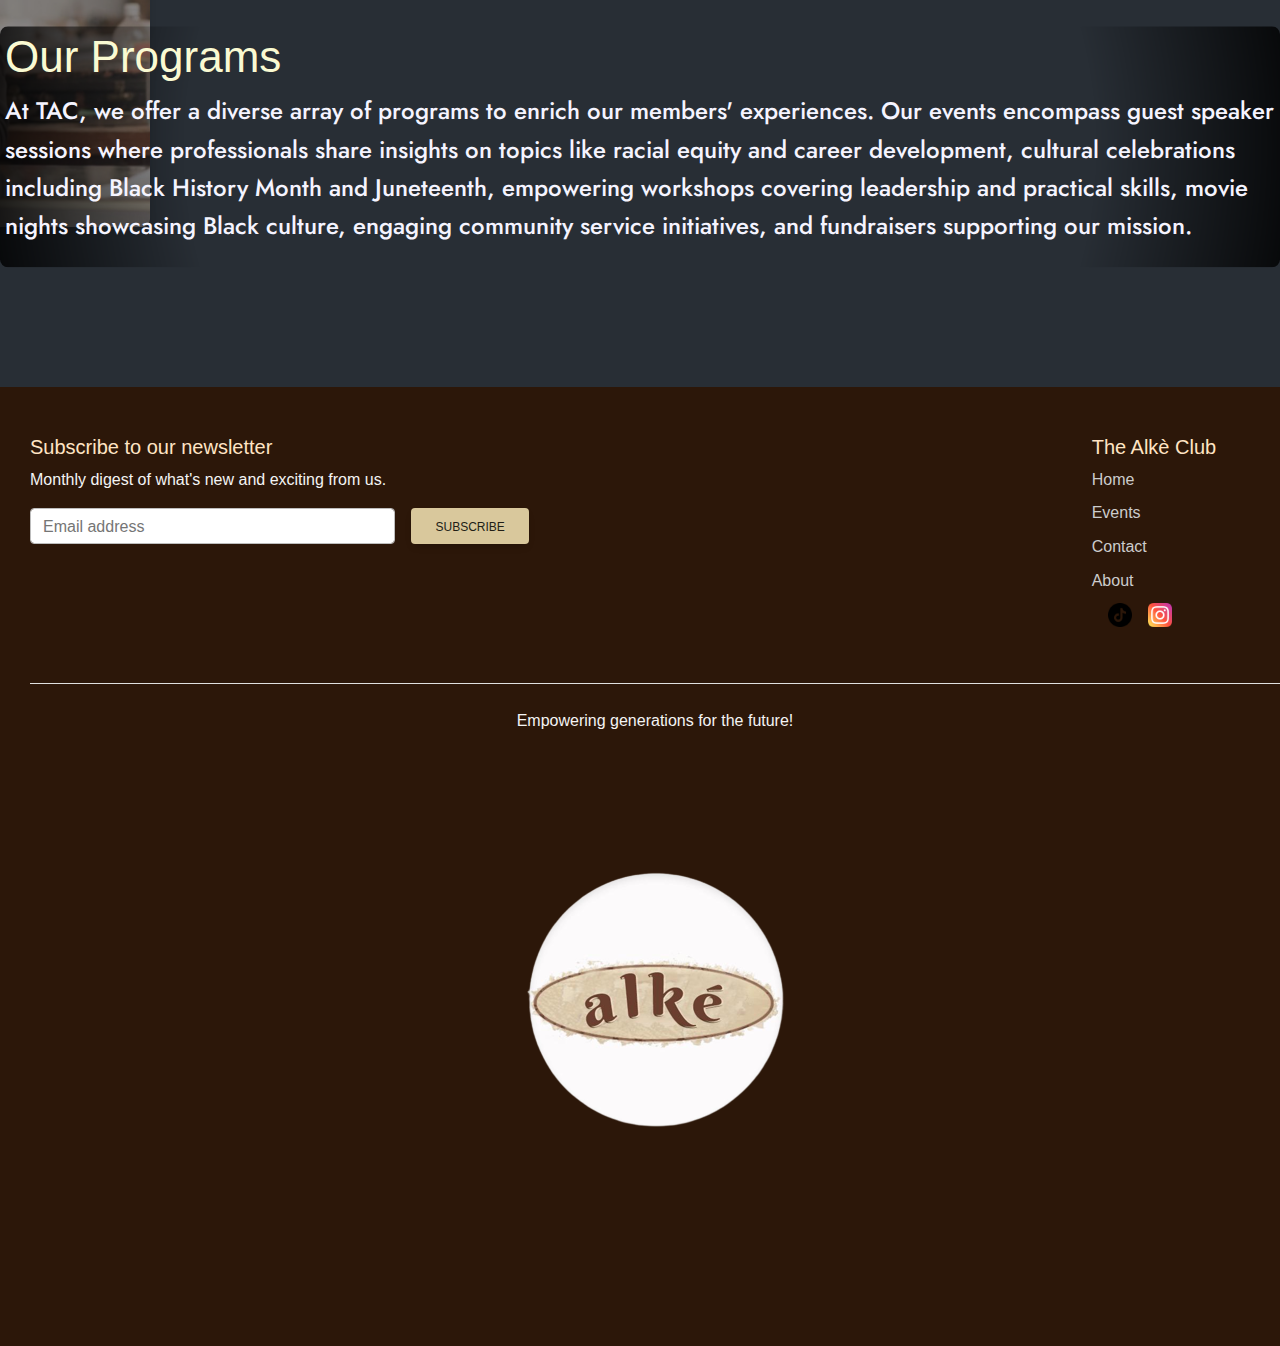
==== commit b2098df4: "Update about.html" ====
--- a/about.html
+++ b/about.html
@@ -4,7 +4,7 @@
 <head>
     <!-- Required meta tags -->
     <meta charset="utf-8">
-    <meta name="viewport" content="width=device-width, initial-scale=1, shrink-to-fit=no">
+    <meta name="viewport" content="width=device-width, initial-scale=1">
 
 
     <link href="https://fonts.googleapis.com/css2?family=Creepster&family=Jost&family=Shadows+Into+Light&family=Stint+Ultra+Expanded&family=Ubuntu:wght@300&display=swap" rel="stylesheet">
@@ -150,14 +150,13 @@
                     <li class="nav-item mb-2"><a href="about.html" class="nav-link p-0 text-muted">About</a></li>
                 </ul>
 
-                <ul class="list-unstyled d-flex">
+                   <ul class="list-unstyled d-flex">
                     <li class="ms-3">
-                        <a class="link-dark" href="https://instagram.com/thealkeclub?igshid=MzRlODBiNWFlZA=="><img src="Images/clubIdentityImages/tiktok_icon.png" class="bi" width="24" height="24"></a>
+                        <a class="link-dark" href="https://www.tiktok.com/@thealkeclub?_t=8fDA3lzMMmD&_r=1&fbclid=PAAaaaNLqTwKewIM3Az-G0XQtwlzSsZ7YYZ6xy9HnQq02tYq6QEj2JyxJRMK8"><img src="Images/clubIdentityImages/tiktok_icon.png" class="bi" width="24" height="24"></a>
                     </li>
                     <li class="ms-3">
-                        <a class="link-dark" href="https://www.tiktok.com/@thealkeclub?_t=8fDA3lzMMmD&_r=1&fbclid=PAAaaaNLqTwKewIM3Az-G0XQtwlzSsZ7YYZ6xy9HnQq02tYq6QEj2JyxJRMK8"><img src="Images/clubIdentityImages/Instagram-icon.png" class="bi" width="24" height="24"></a>
-                    </li>
-                    
+                        <a class="link-dark" href="https://instagram.com/thealkeclub?igshid=MzRlODBiNWFlZA=="><img src="Images/clubIdentityImages/Instagram-icon.png" class="bi" width="24" height="24"></a>
+                    </li>                    
                 </ul>
             </div>
 
--- a/css/styles.css
+++ b/css/styles.css
@@ -2,6 +2,8 @@
 /*****************************************************   General      ***********************************************/
 body {
   padding-top: 4.4rem;
+  -webkit-text-size-adjust: none !important;
+}
 }
 
 .row {
@@ -346,17 +348,9 @@
 }
 .image-text-container {
   position: relative;
-  display: -webkit-box;
-  display: -ms-flexbox;
   display: flex;
-  -webkit-box-align: center;
-      -ms-flex-align: center;
-          align-items: center;
-  -webkit-box-pack: center;
-      -ms-flex-pack: center;
-          justify-content: center;
-  height: -webkit-fit-content;
-  height: -moz-fit-content;
+  align-items: center;
+  justify-content: center;
   height: fit-content;
   margin: 0;
   width: 100%;
@@ -367,25 +361,19 @@
   max-width: 100%;
   height: 100%;
   border-radius: 8px;
-  -webkit-box-shadow: 0px 4px 6px rgba(0, 0, 0, 0.1);
-          box-shadow: 0px 4px 6px rgba(0, 0, 0, 0.1);
+  box-shadow: 0px 4px 6px rgba(0, 0, 0, 0.1);
   margin-right: 20px;
   opacity: 0.5;
-  -webkit-transform: translateX(-100%);
-          transform: translateX(-100%);
-  -webkit-animation: slide-in 2s forwards;
-          animation: slide-in 2s forwards; /* Animation to slide image in */
+  transform: translateX(-100%);
+  animation: slide-in 2s forwards; /* Animation to slide image in */
 }
 .image-text-container .text-content {
   position: absolute;
-  background: -webkit-gradient(linear, left top, left bottom, from(transparent), to(transparent)), radial-gradient(circle, rgba(0, 0, 0, 0) 0%, rgba(0, 0, 0, 0) 70%, rgba(0, 0, 0, 0.8) 100%);
   background: linear-gradient(transparent, transparent), radial-gradient(circle, rgba(0, 0, 0, 0) 0%, rgba(0, 0, 0, 0) 70%, rgba(0, 0, 0, 0.8) 100%); /* Shape gradient */
   padding: 5px;
   border-radius: 8px;
-  -webkit-transform: translateY(100%);
-          transform: translateY(100%);
-  -webkit-animation: slide-up 2s forwards;
-          animation: slide-up 2s forwards; /* Animation to slide text up */
+  transform: translateY(100%);
+  animation: slide-up 2s forwards; /* Animation to slide text up */
   height: auto;
 }
 .image-text-container h2 {
@@ -425,27 +413,15 @@
     font-size: 0.85em;
   }
 }
-@-webkit-keyframes slide-in {
-  to {
-    -webkit-transform: translateX(0);
-            transform: translateX(0);
-  }
-}
+
 @keyframes slide-in {
   to {
-    -webkit-transform: translateX(0);
             transform: translateX(0);
   }
 }
-@-webkit-keyframes slide-up {
-  to {
-    -webkit-transform: translateY(0);
-            transform: translateY(0);
-  }
-}
+
 @keyframes slide-up {
   to {
-    -webkit-transform: translateY(0);
             transform: translateY(0);
   }
 }
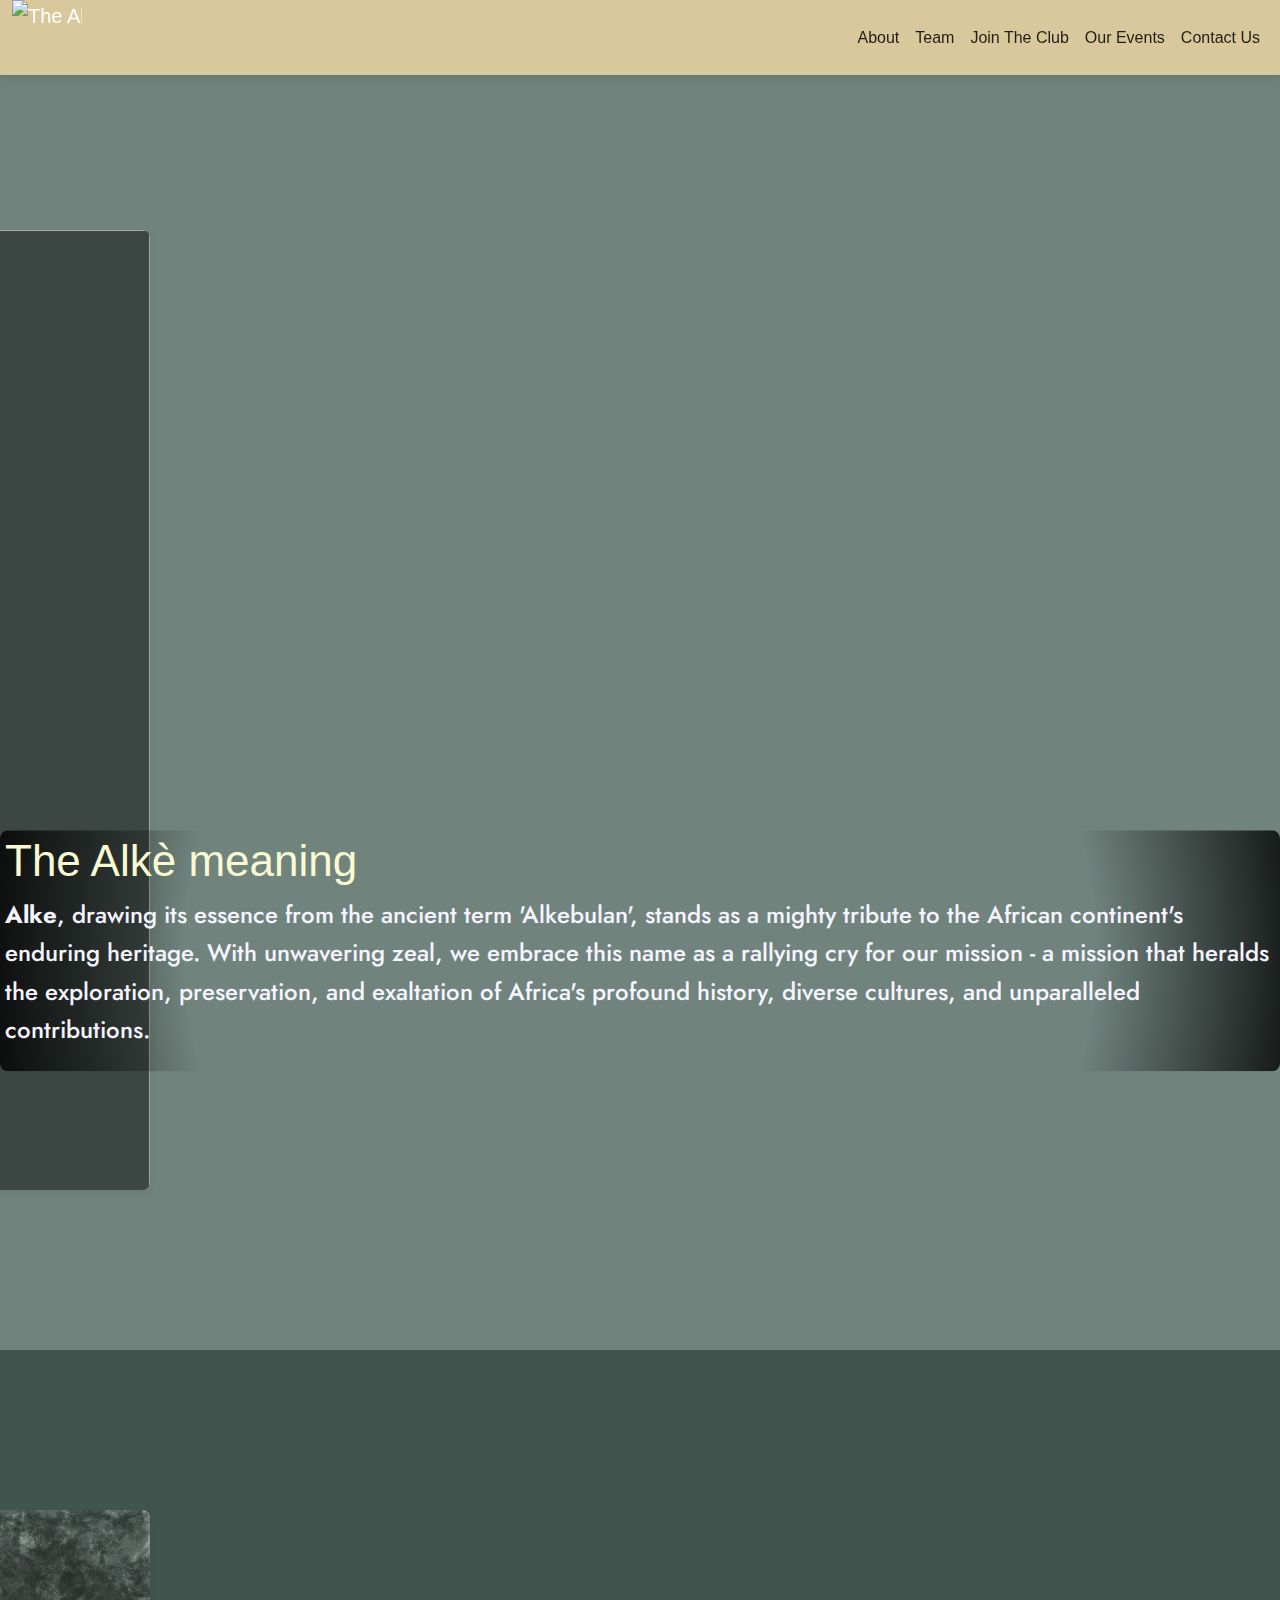
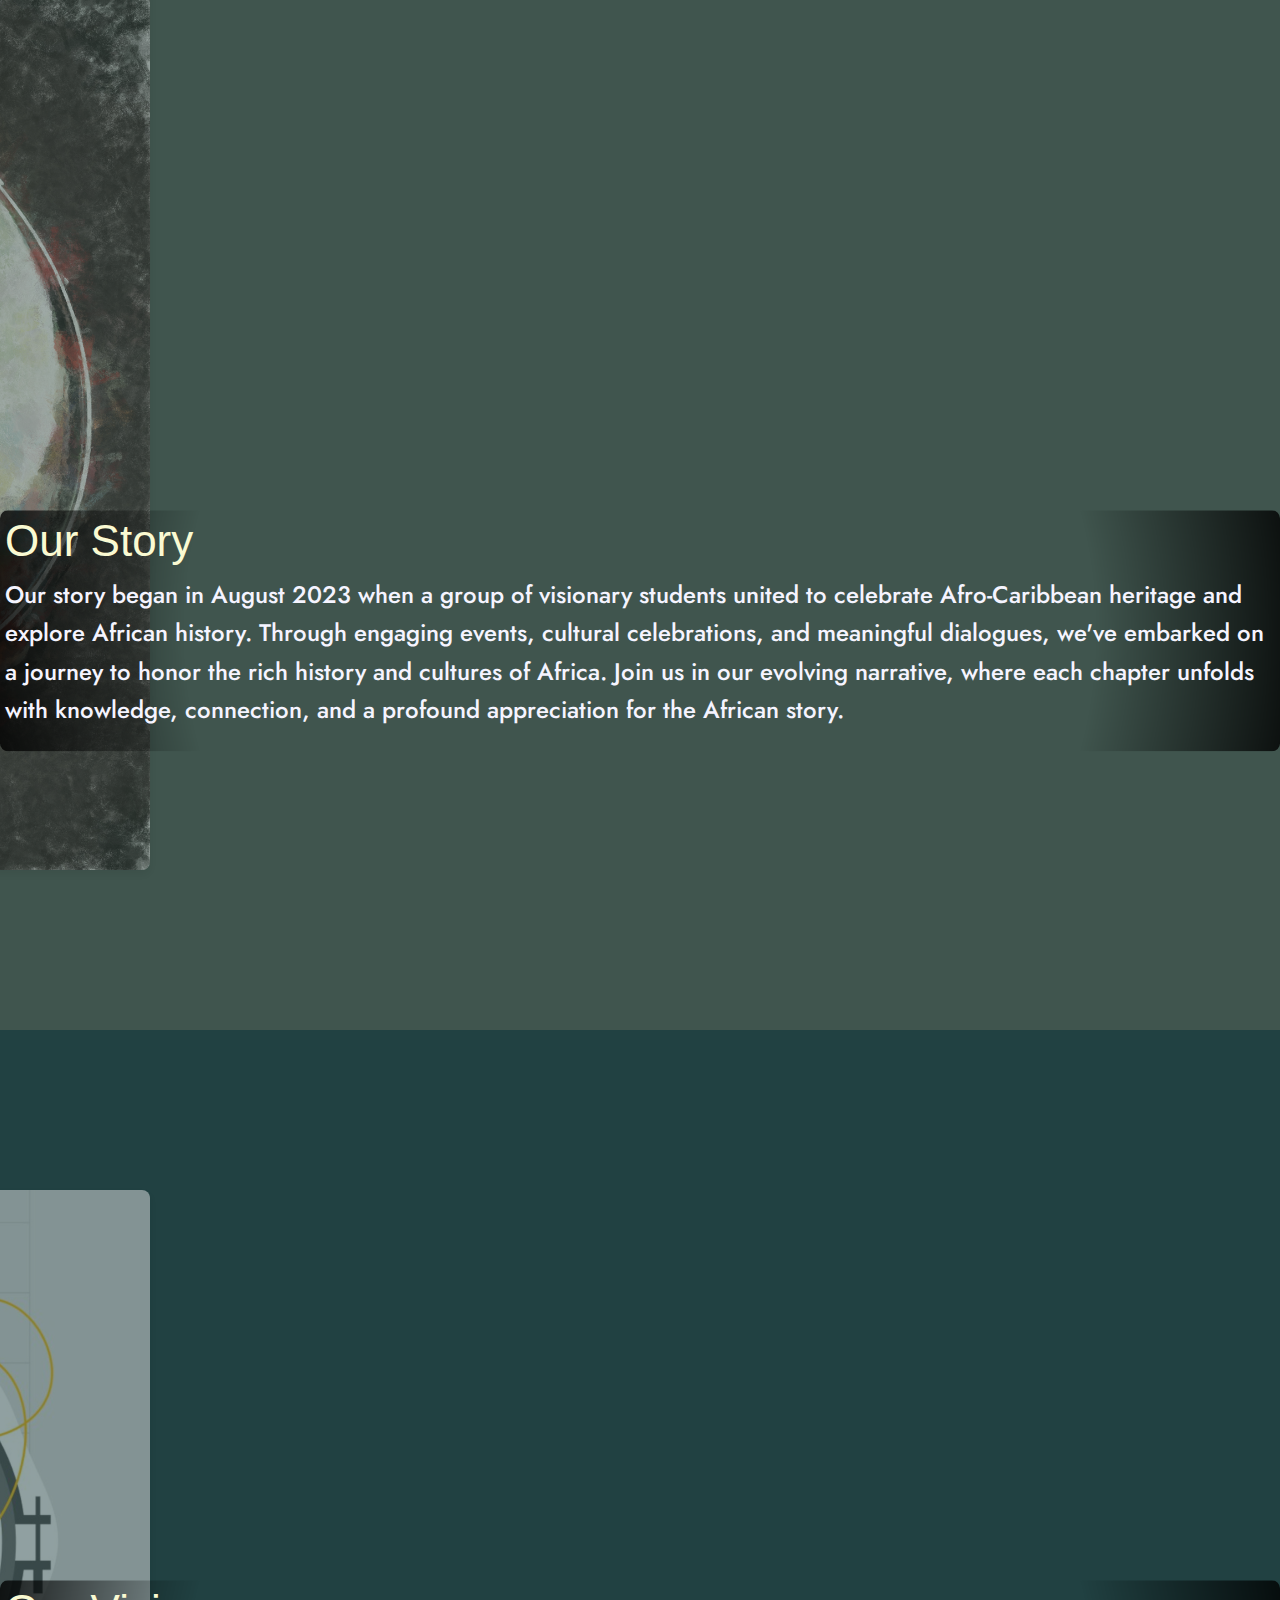
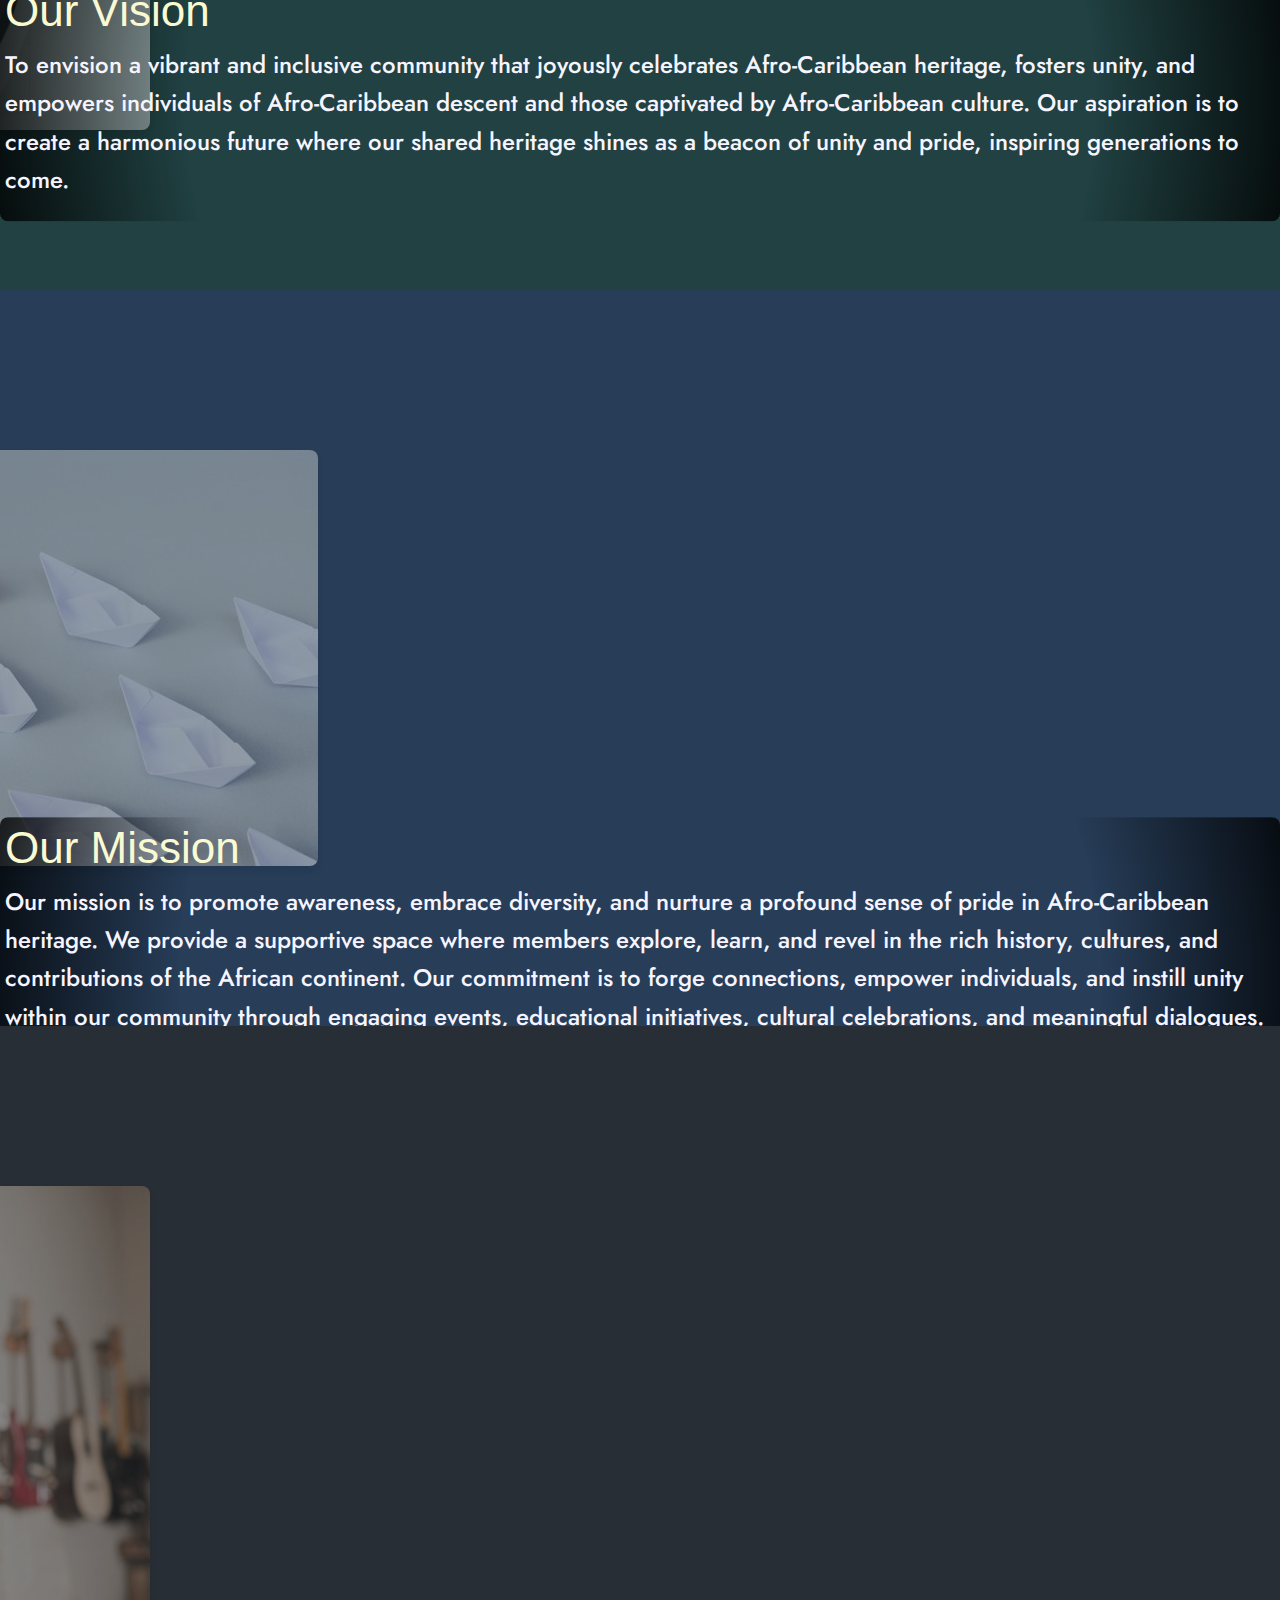
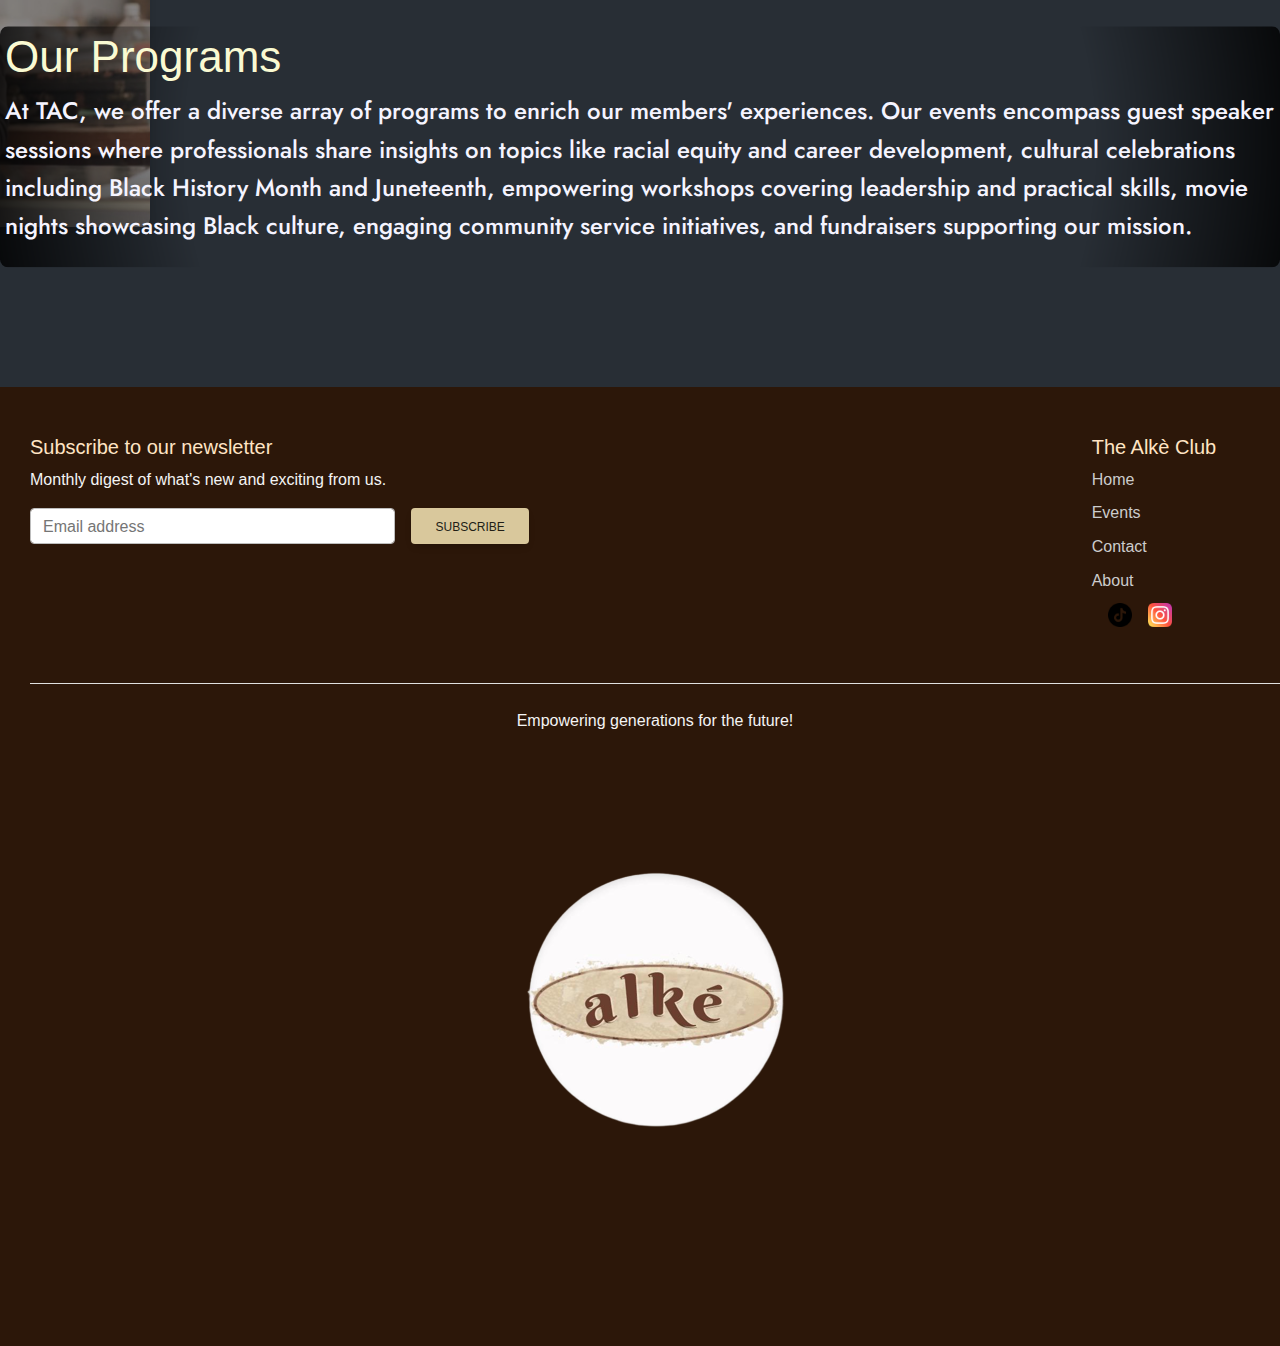
==== commit f2dba347: "Update about.html" ====
--- a/about.html
+++ b/about.html
@@ -4,10 +4,14 @@
 <head>
     <!-- Required meta tags -->
     <meta charset="utf-8">
-    <meta name="viewport" content="width=device-width, initial-scale=1">
-
-
-    <link href="https://fonts.googleapis.com/css2?family=Creepster&family=Jost&family=Shadows+Into+Light&family=Stint+Ultra+Expanded&family=Ubuntu:wght@300&display=swap" rel="stylesheet">
+    <meta name="viewport" content="width=device-width, initial-scale=1, shrink-to-fit=no">
+
+
+    <link
+        href="https://fonts.googleapis.com/css2?family=Jost&family=Shadows+Into+Light&family=Stint+Ultra+Expanded&family=Ubuntu:wght@300&display=swap"
+        rel="stylesheet">
+    <link rel="shortcut icon" href="Images/clubIdentityImages/club_logo-32-x-32.jpg" sizes="32x32" type="image/x-icon">
+
 
     <!-- Bootstrap CSS -->
     <link rel="stylesheet" href="css/bootstrap.min.css">
@@ -26,7 +30,7 @@
         <div class="container-fluid ">
 
             <a href="index.html" class="navbar-brand">
-                <img src="Images/clubIdentityImages/club_logo-svg.svg" height="75" width="70"
+                <img src="images/clubIdentityImages/club_logo-svg.svg" height="75" width="70"
                     alt="The Alk&egrave; Logo">
             </a>
 
@@ -84,15 +88,15 @@
         </div>
 
 
-        <div class="image-text-container" style="background-color: rgb(39, 61, 88);">
+        <div  class="image-text-container" style="background-color: rgb(39, 61, 88);">
             <img src="Images/wordSourcedImages/entrepreneur-vision.jpg" alt="Image Description">
-            <div class="text-content">
-                <h2>Our Mission</h2>
+            <div class="text-content mission-text-content">
+               <h2 >Our Mission</h2>
                 <p> Our mission is to promote awareness, embrace diversity, and nurture a profound sense of pride in Afro-Caribbean heritage.
                     We provide a supportive space where members explore, learn, and revel in the rich history, cultures, and contributions of the African continent. 
                     Our commitment is to forge connections, empower individuals, and instill unity within our community through engaging events, 
                     educational initiatives, cultural celebrations, and meaningful dialogues. By embracing our shared heritage and fostering cultural appreciation,
-                    we endeavor to craft a more inclusive campus environment, where every member feels valued, respected, and inspired to make a positive impact
+                    we endeavor to craft a more inclusive campus environment, where every member feels valued, respected, and inspired to make a positive impact</b>
                 </p>
             </div>
         </div>
@@ -113,92 +117,88 @@
     </main>
 
 
-<!--Footer Section-->
+    <!--Footer Section-->
     <footer class="py-5">
 
-         <div class="row footer-section">
-
-            <div class="col-md-5 mb-3 subscribe-section">
-                 <form name="submit-to-google-sheet">
-                    <h5>Subscribe to our newsletter</h5>
-                    <p>Monthly digest of what's new and exciting from us.</p>
-                    <div class="d-flex flex-sm-row w-100 gap-2 subscribe-form">
-                        <label for="newsletter1" class="visually-hidden">Email address</label>
-                        <input id="newsletter1" type="text" name="Email" class="form-control txt-emailaddr txt-emailAddress"
-                            placeholder="Email address" required>
-                            <button type="submit" class="btn  btn-subscribe" >Subscribe</button>
-                        <div data-lastpass-icon-root="true"
-                            style="position: relative !important; height: 0px !important; width: 0px !important; float: left !important;">
-                        </div>
-                    </div>                    
-                </form> 
-                <span id="subscribe-msg" style="color: beige;" ></span>
-
-               
-
-
-
-            </div>
-
-
-            <div class="col-6 col-md-2 mb-3">
-                <h5>The Alk&egrave; Club</h5>
-                <ul class="nav flex-column">
-                    <li class="nav-item mb-2"><a href="index.html" class="nav-link p-0 text-muted">Home</a></li>
-                    <li class="nav-item mb-2"><a href="events.html" class="nav-link p-0 text-muted">Events</a></li>
-                    <li class="nav-item mb-2"><a href="contact.html" class="nav-link p-0 text-muted">Contact</a></li>
-                    <li class="nav-item mb-2"><a href="about.html" class="nav-link p-0 text-muted">About</a></li>
-                </ul>
-
-                   <ul class="list-unstyled d-flex">
-                    <li class="ms-3">
-                        <a class="link-dark" href="https://www.tiktok.com/@thealkeclub?_t=8fDA3lzMMmD&_r=1&fbclid=PAAaaaNLqTwKewIM3Az-G0XQtwlzSsZ7YYZ6xy9HnQq02tYq6QEj2JyxJRMK8"><img src="Images/clubIdentityImages/tiktok_icon.png" class="bi" width="24" height="24"></a>
-                    </li>
-                    <li class="ms-3">
-                        <a class="link-dark" href="https://instagram.com/thealkeclub?igshid=MzRlODBiNWFlZA=="><img src="Images/clubIdentityImages/Instagram-icon.png" class="bi" width="24" height="24"></a>
-                    </li>                    
-                </ul>
-            </div>
-
-        </div> 
-
-         <div class="d-flex flex-column align-items-center py-4 my-4 border-top footer-bottom" >
-            <p>Empowering generations for the future!</p>
-            <img src="Images/clubIdentityImages/club_logo.jpg"   alt="">
-        </div> 
-        
-    </footer>
-
-
-
-
-
-    <!-- jQuery first then Bootstrap JS -->
-    <script src="https://ajax.googleapis.com/ajax/libs/jquery/3.7.0/jquery.slim.min.js"></script>
-
-    <!-- Bootstrap and MDB JavaScript -->
-    <script src="js/bootstrap.bundle.min.js"></script>
-    <script src="js/mdb.min.js"></script>
-    <script src="js/index.js"></script>
-
-    <script>
-        const scriptURL = 'https://script.google.com/macros/s/AKfycbw5P-lRZFC9y2AL9DflhUV1vdeLRiqtlFsq4G6cscAvpB5myCuUOV_OKAKOHCXupnhf/exec'
-        const form = document.forms['submit-to-google-sheet']
-        const msg = document.getElementById("subscribe-msg")
-      
-        form.addEventListener('submit', e => {
-          e.preventDefault()
-          fetch(scriptURL, { method: 'POST', body: new FormData(form)})
-            .then(response => {
-                msg.innerHTML = "Thank you for subscribing!"
-                setTimeout(function(){
-                    msg.innerHTML = ""
-                }, 5000)
-                form.reset()
-            })
-            .catch(error => console.error('Error!', error.message))
-        })
-    </script>
+        <div class="row footer-section">
+
+           <div class="col-md-5 mb-3 subscribe-section">
+                <form name="submit-to-google-sheet">
+                   <h5>Subscribe to our newsletter</h5>
+                   <p>Monthly digest of what's new and exciting from us.</p>
+                   <div class="d-flex flex-sm-row w-100 gap-2 subscribe-form">
+                       <label for="newsletter1" class="visually-hidden">Email address</label>
+                       <input id="newsletter1" type="text" name="Email" class="form-control txt-emailaddr txt-emailAddress"
+                           placeholder="Email address" required>
+                           <button type="submit" class="btn  btn-subscribe" >Subscribe</button>
+                       <div data-lastpass-icon-root="true"
+                           style="position: relative !important; height: 0px !important; width: 0px !important; float: left !important;">
+                       </div>
+                   </div>                    
+               </form> 
+               <span id="subscribe-msg" style="color: beige;" ></span>                
+           </div>
+
+
+           <div class="col-6 col-md-2 mb-3">
+               <h5>The Alk&egrave; Club</h5>
+               <ul class="nav flex-column">
+                   <li class="nav-item mb-2"><a href="index.html" class="nav-link p-0 text-muted">Home</a></li>
+                   <li class="nav-item mb-2"><a href="events.html" class="nav-link p-0 text-muted">Events</a></li>
+                   <li class="nav-item mb-2"><a href="contact.html" class="nav-link p-0 text-muted">Contact</a></li>
+                   <li class="nav-item mb-2"><a href="about.html" class="nav-link p-0 text-muted">About</a></li>
+               </ul>
+
+               <ul class="list-unstyled d-flex">
+                   <li class="ms-3">
+                       <a class="link-dark" href="https://instagram.com/thealkeclub?igshid=MzRlODBiNWFlZA=="><img src="Images/clubIdentityImages/tiktok_icon.png" class="bi" width="24" height="24"></a>
+                   </li>
+                   <li class="ms-3">
+                       <a class="link-dark" href="https://www.tiktok.com/@thealkeclub?_t=8fDA3lzMMmD&_r=1&fbclid=PAAaaaNLqTwKewIM3Az-G0XQtwlzSsZ7YYZ6xy9HnQq02tYq6QEj2JyxJRMK8"><img src="Images/clubIdentityImages/Instagram-icon.png" class="bi" width="24" height="24"></a>
+                   </li>
+                   
+               </ul>
+           </div>
+
+       </div> 
+
+        <div class="d-flex flex-column align-items-center py-4 my-4 border-top footer-bottom" >
+           <p>Empowering generations for the future!</p>
+           <img src="Images/clubIdentityImages/club_logo.jpg"   alt="">
+       </div> 
+       
+   </footer>
+
+
+
+
+
+   <!-- jQuery first then Bootstrap JS -->
+   <script src="https://ajax.googleapis.com/ajax/libs/jquery/3.7.0/jquery.slim.min.js"></script>
+
+   <!-- Bootstrap and MDB JavaScript -->
+   <script src="js/bootstrap.bundle.min.js"></script>
+   <script src="js/mdb.min.js"></script>
+   <script src="js/index.js"></script>
+
+   <script>
+       const scriptURL = 'https://script.google.com/macros/s/AKfycbw5P-lRZFC9y2AL9DflhUV1vdeLRiqtlFsq4G6cscAvpB5myCuUOV_OKAKOHCXupnhf/exec'
+       const form = document.forms['submit-to-google-sheet']
+       const msg = document.getElementById("subscribe-msg")
+     
+       form.addEventListener('submit', e => {
+         e.preventDefault()
+         fetch(scriptURL, { method: 'POST', body: new FormData(form)})
+           .then(response => {
+               msg.innerHTML = "Thank you for subscribing!"
+               setTimeout(function(){
+                   msg.innerHTML = ""
+               }, 5000)
+               form.reset()
+           })
+           .catch(error => console.error('Error!', error.message))
+       })
+   </script>
 
 </body>
 
--- a/css/styles.css
+++ b/css/styles.css
@@ -348,9 +348,17 @@
 }
 .image-text-container {
   position: relative;
+  display: -webkit-box;
+  display: -ms-flexbox;
   display: flex;
-  align-items: center;
-  justify-content: center;
+  -webkit-box-align: center;
+      -ms-flex-align: center;
+          align-items: center;
+  -webkit-box-pack: center;
+      -ms-flex-pack: center;
+          justify-content: center;
+  height: -webkit-fit-content;
+  height: -moz-fit-content;
   height: fit-content;
   margin: 0;
   width: 100%;
@@ -361,19 +369,25 @@
   max-width: 100%;
   height: 100%;
   border-radius: 8px;
-  box-shadow: 0px 4px 6px rgba(0, 0, 0, 0.1);
+    -webkit-box-shadow: 0px 4px 6px rgba(0, 0, 0, 0.1);
+          box-shadow: 0px 4px 6px rgba(0, 0, 0, 0.1);
   margin-right: 20px;
   opacity: 0.5;
-  transform: translateX(-100%);
-  animation: slide-in 2s forwards; /* Animation to slide image in */
+  -webkit-transform: translateX(-100%);
+          transform: translateX(-100%);
+  -webkit-animation: slide-in 2s forwards;
+          animation: slide-in 2s forwards; /* Animation to slide image in */
 }
 .image-text-container .text-content {
   position: absolute;
+  background: -webkit-gradient(linear, left top, left bottom, from(transparent), to(transparent)), radial-gradient(circle, rgba(0, 0, 0, 0) 0%, rgba(0, 0, 0, 0) 70%, rgba(0, 0, 0, 0.8) 100%);
   background: linear-gradient(transparent, transparent), radial-gradient(circle, rgba(0, 0, 0, 0) 0%, rgba(0, 0, 0, 0) 70%, rgba(0, 0, 0, 0.8) 100%); /* Shape gradient */
   padding: 5px;
   border-radius: 8px;
-  transform: translateY(100%);
-  animation: slide-up 2s forwards; /* Animation to slide text up */
+  -webkit-transform: translateY(100%);
+          transform: translateY(100%);
+  -webkit-animation: slide-up 2s forwards;
+          animation: slide-up 2s forwards; /* Animation to slide text up */
   height: auto;
 }
 .image-text-container h2 {
@@ -414,14 +428,29 @@
   }
 }
 
+@-webkit-keyframes slide-in {
+  to {
+    -webkit-transform: translateX(0);
+            transform: translateX(0);
+  }
+}
+
 @keyframes slide-in {
   to {
+    -webkit-transform: translateX(0);
             transform: translateX(0);
+  }
+}
+@-webkit-keyframes slide-up {
+  to {
+    -webkit-transform: translateY(0);
+            transform: translateY(0);
   }
 }
 
 @keyframes slide-up {
   to {
+    -webkit-transform: translateY(0);
             transform: translateY(0);
   }
 }
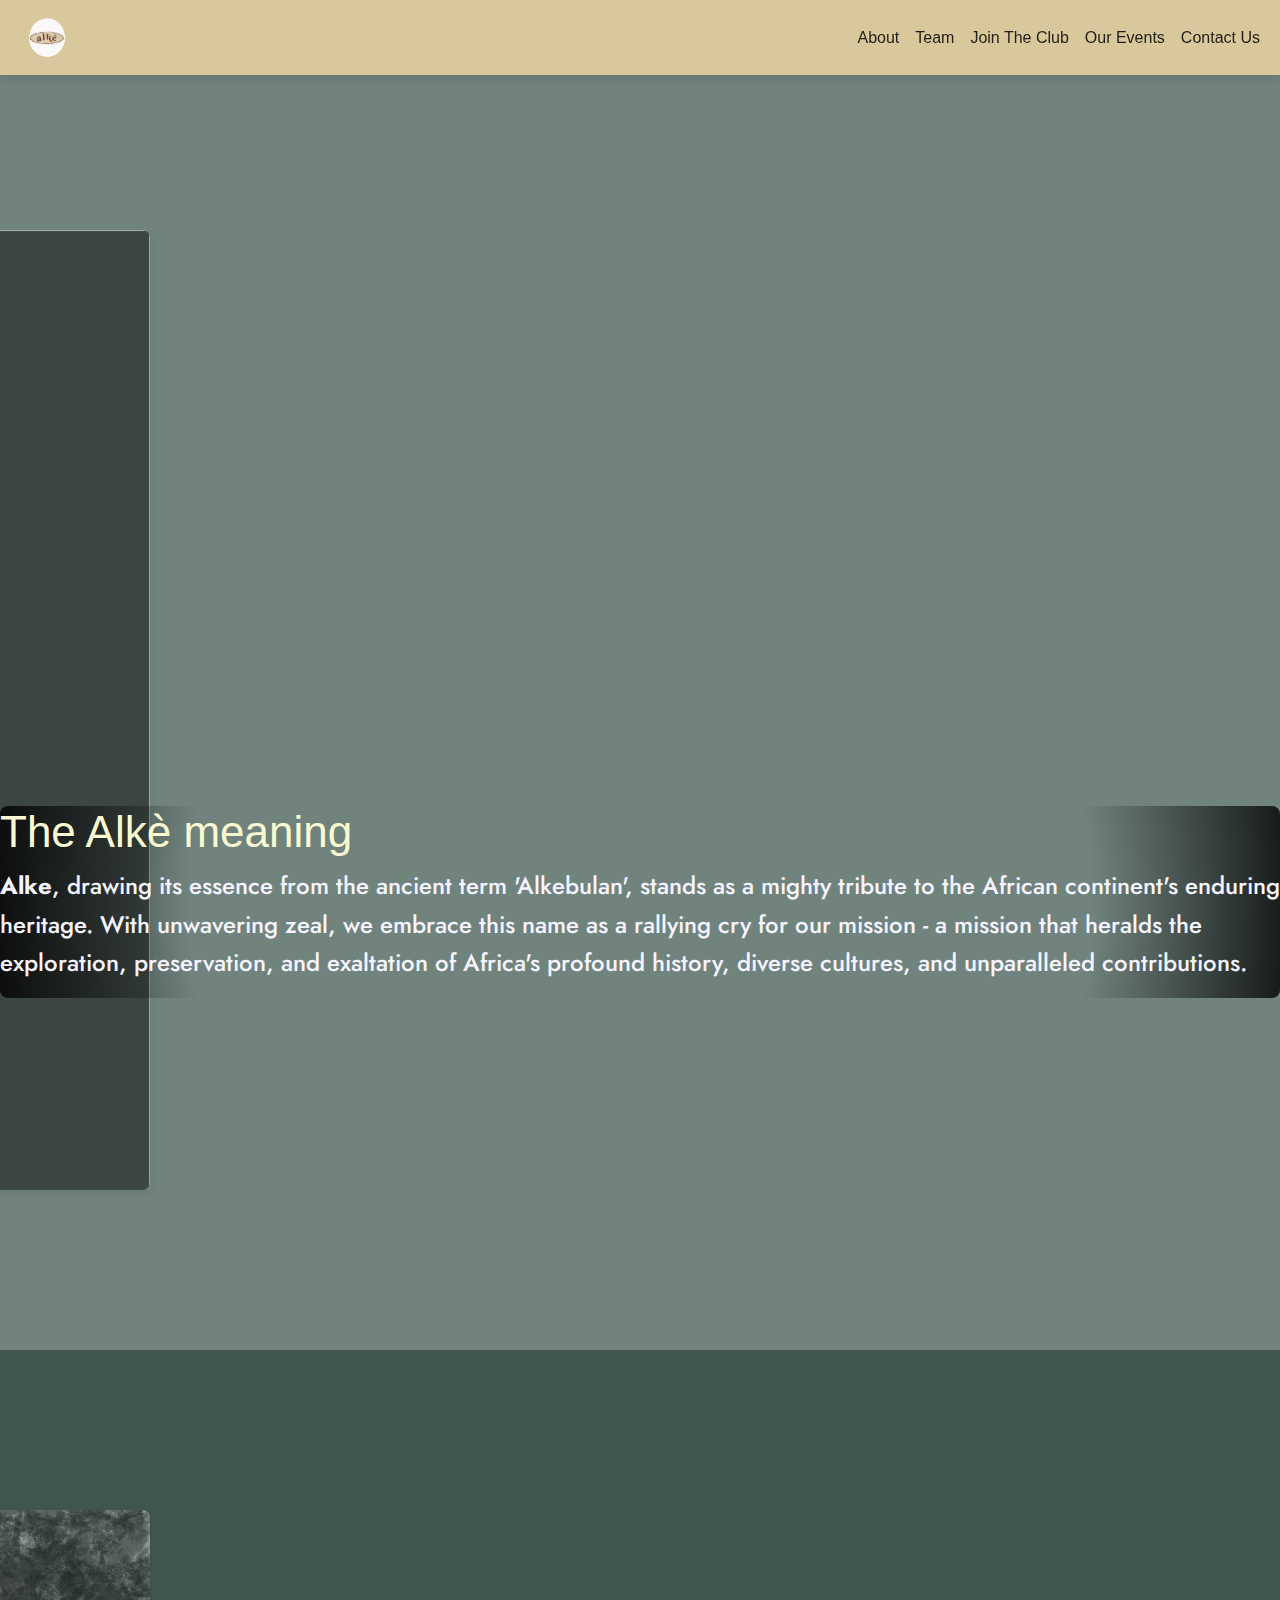
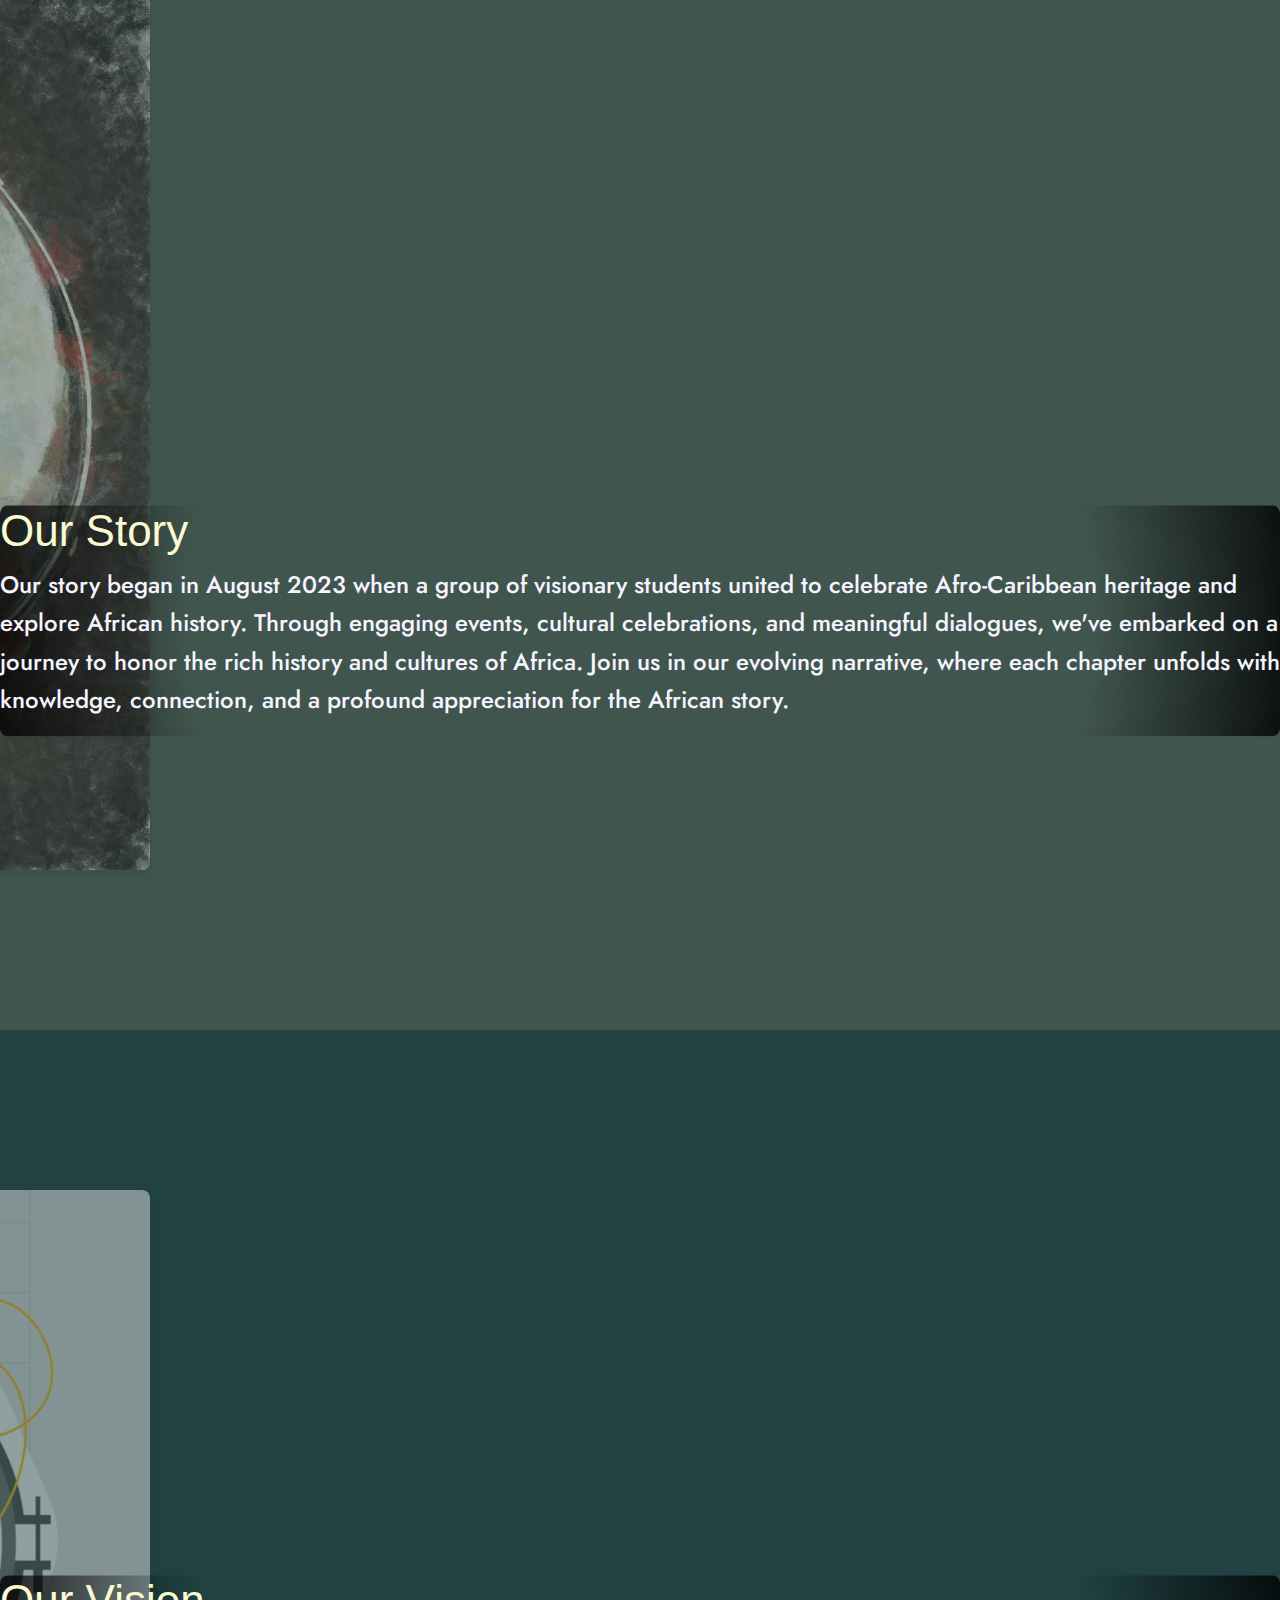
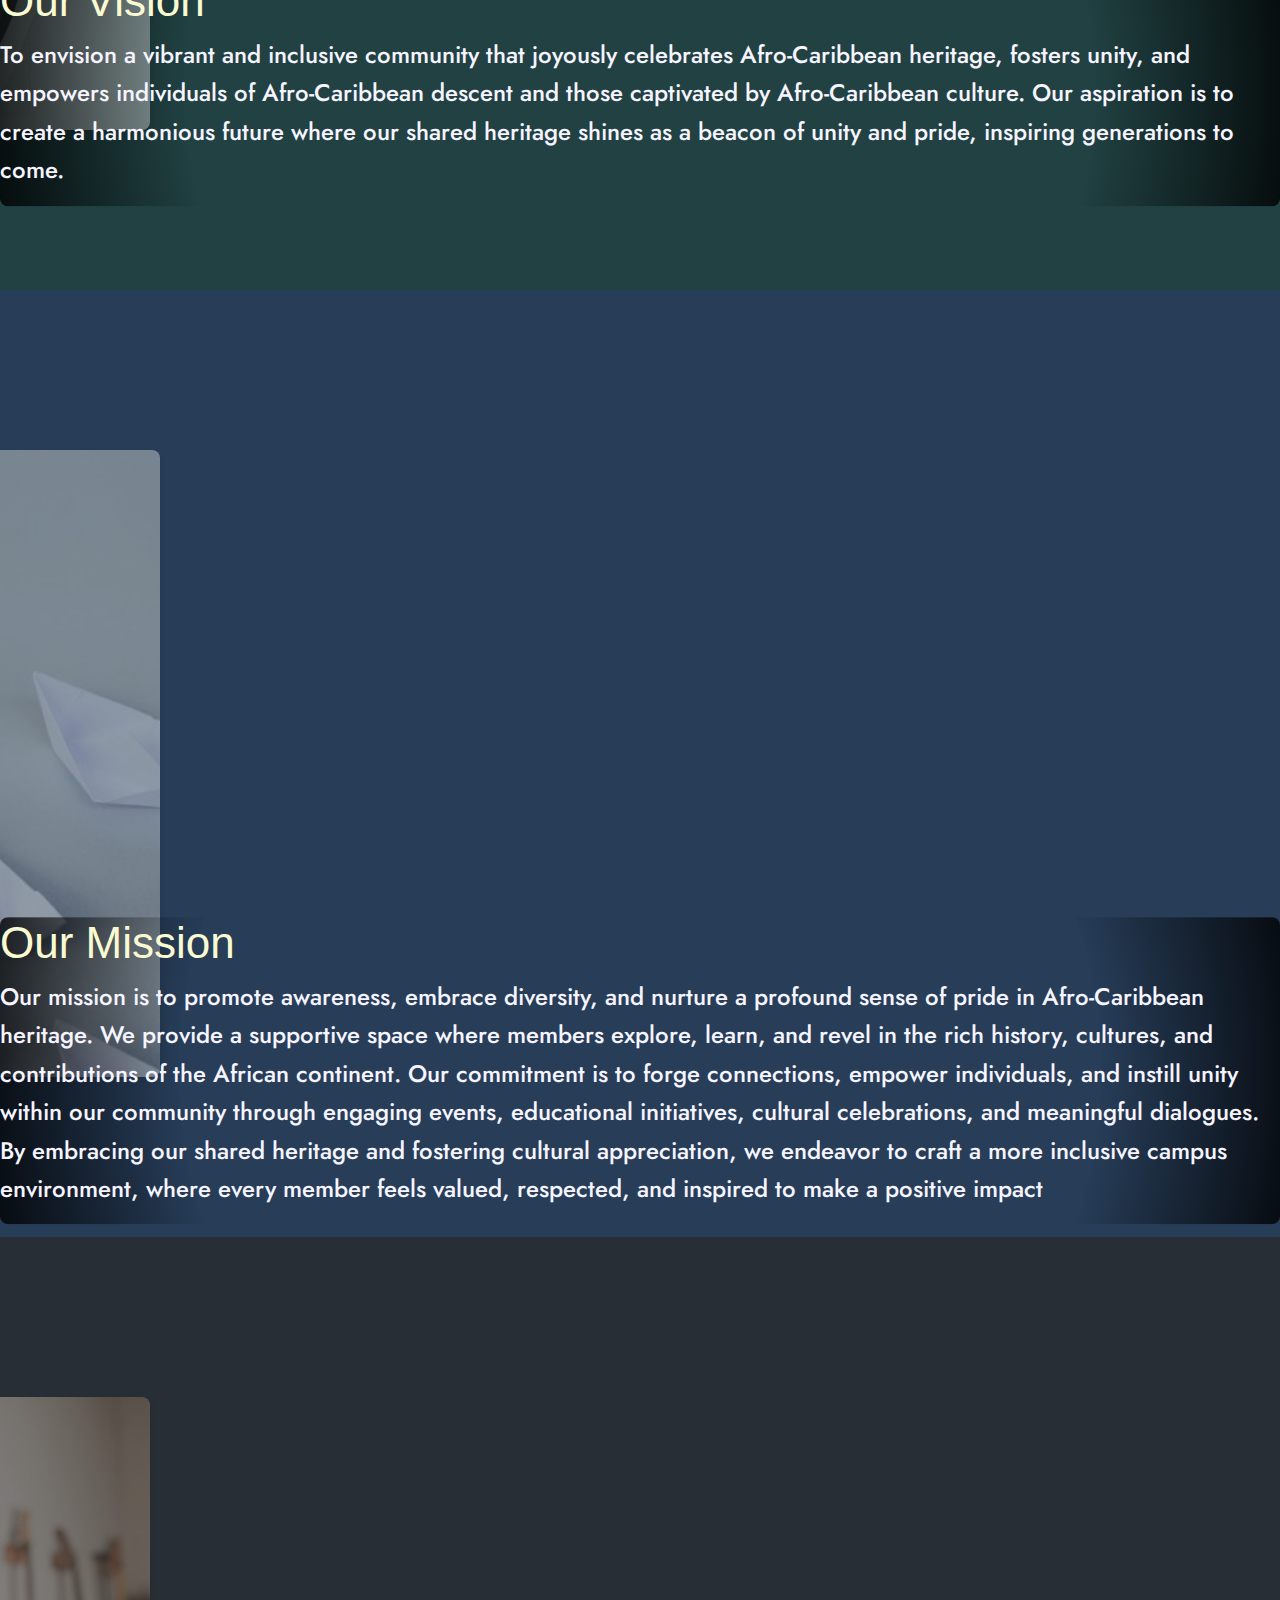
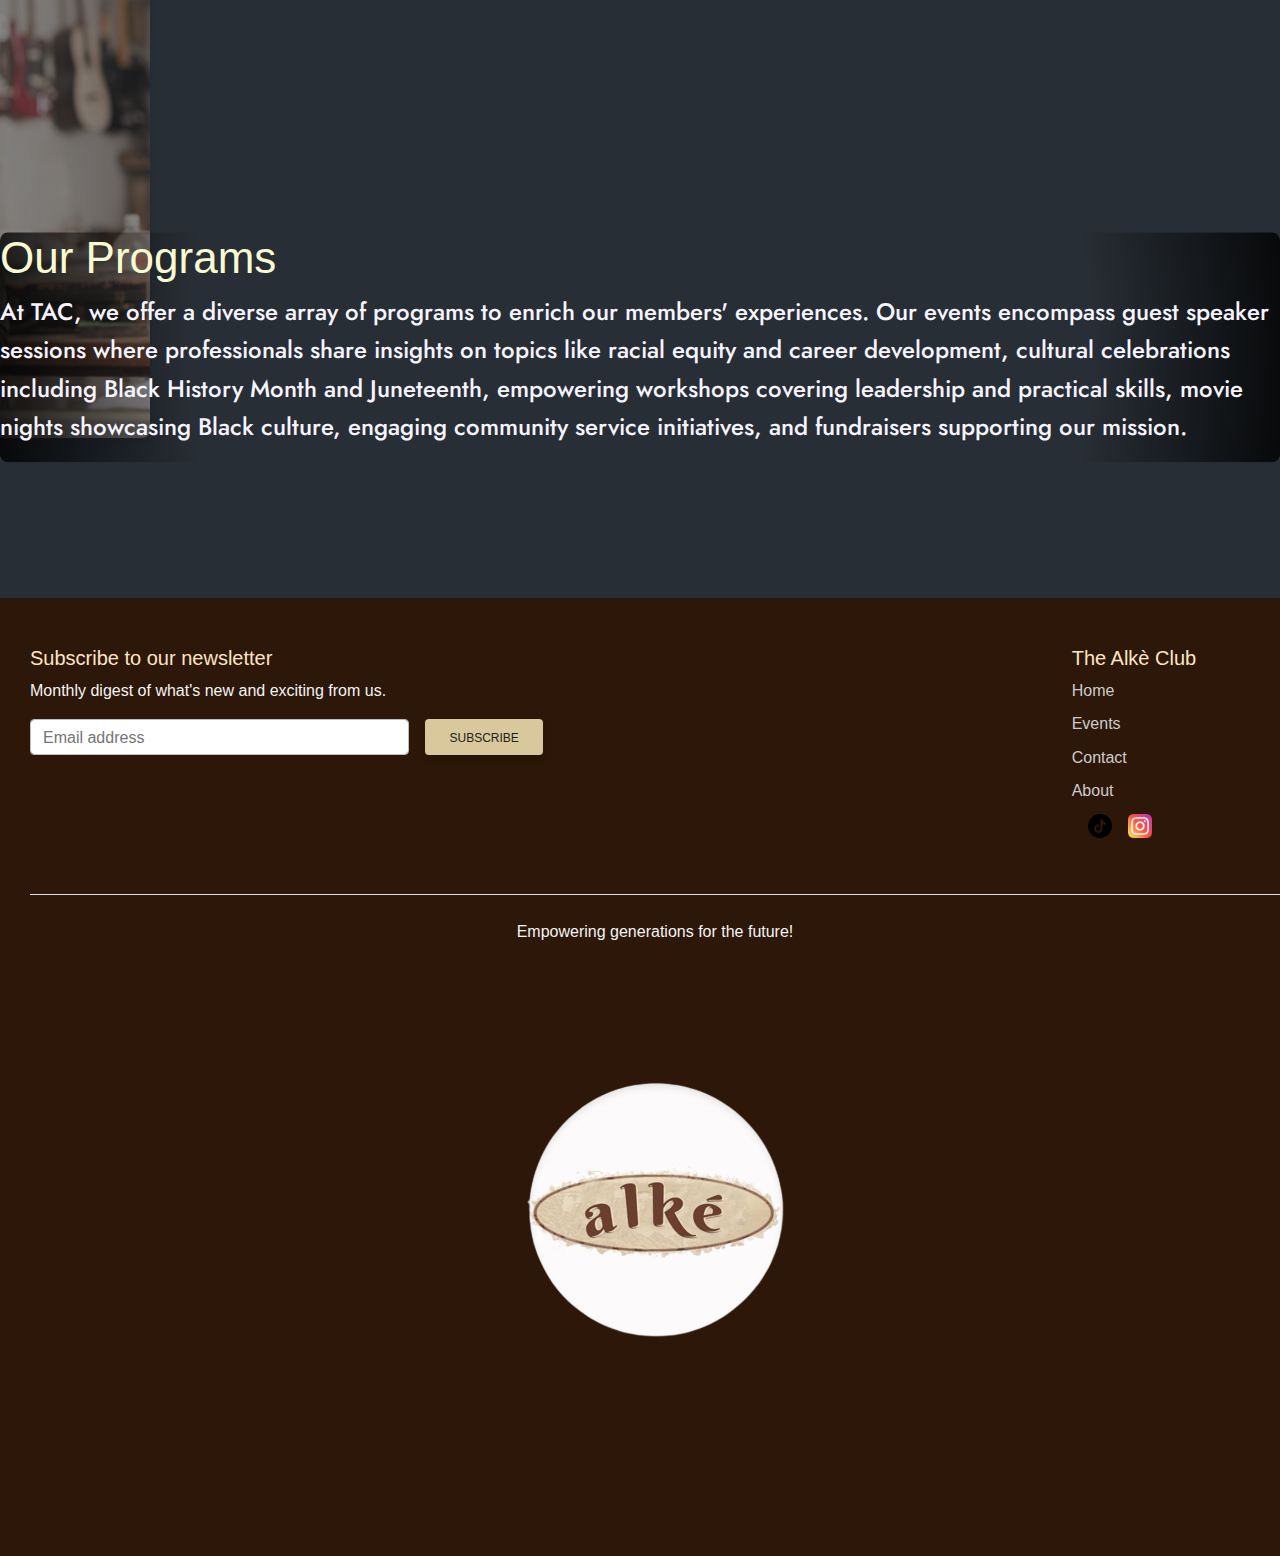
==== commit 560ce7b1: "Update about.html" ====
--- a/about.html
+++ b/about.html
@@ -30,7 +30,7 @@
         <div class="container-fluid ">
 
             <a href="index.html" class="navbar-brand">
-                <img src="images/clubIdentityImages/club_logo-svg.svg" height="75" width="70"
+                <img src="Images/clubIdentityImages/club_logo-svg.svg" height="75" width="70"
                     alt="The Alk&egrave; Logo">
             </a>
 
--- a/css/styles.css
+++ b/css/styles.css
@@ -2,8 +2,6 @@
 /*****************************************************   General      ***********************************************/
 body {
   padding-top: 4.4rem;
-  -webkit-text-size-adjust: none !important;
-}
 }
 
 .row {
@@ -118,7 +116,7 @@
   padding: 0;
   font-size: 30px;
   text-transform: lowercase;
-  font-family: "Soehne", system-ui, Helvetica Neue, Arial, sans-serif;
+  font-family: "Josefin Sans", sans-serif;
 }
 .hero-text .btn-invitation {
   margin-top: 10px !important;
@@ -190,7 +188,7 @@
     font-size: 12px;
   }
   .overlay-text h2 {
-    font-size: 0.9em;
+    font-size: 0.75em;
   }
 }
 /***********************  Main Content Section ********************/
@@ -348,17 +346,9 @@
 }
 .image-text-container {
   position: relative;
-  display: -webkit-box;
-  display: -ms-flexbox;
   display: flex;
-  -webkit-box-align: center;
-      -ms-flex-align: center;
-          align-items: center;
-  -webkit-box-pack: center;
-      -ms-flex-pack: center;
-          justify-content: center;
-  height: -webkit-fit-content;
-  height: -moz-fit-content;
+  align-items: center; 
+    justify-content: center;   
   height: fit-content;
   margin: 0;
   width: 100%;
@@ -366,27 +356,20 @@
   padding: 160px;
 }
 .image-text-container img {
-  max-width: 100%;
+  width: 100%;
   height: 100%;
   border-radius: 8px;
-    -webkit-box-shadow: 0px 4px 6px rgba(0, 0, 0, 0.1);
-          box-shadow: 0px 4px 6px rgba(0, 0, 0, 0.1);
+  box-shadow: 0px 4px 6px rgba(0, 0, 0, 0.1);
   margin-right: 20px;
   opacity: 0.5;
-  -webkit-transform: translateX(-100%);
-          transform: translateX(-100%);
-  -webkit-animation: slide-in 2s forwards;
-          animation: slide-in 2s forwards; /* Animation to slide image in */
+  transform: translateX(-100%);
+  animation: slide-in 2s forwards; /* Animation to slide image in */
 }
 .image-text-container .text-content {
   position: absolute;
-  background: -webkit-gradient(linear, left top, left bottom, from(transparent), to(transparent)), radial-gradient(circle, rgba(0, 0, 0, 0) 0%, rgba(0, 0, 0, 0) 70%, rgba(0, 0, 0, 0.8) 100%);
   background: linear-gradient(transparent, transparent), radial-gradient(circle, rgba(0, 0, 0, 0) 0%, rgba(0, 0, 0, 0) 70%, rgba(0, 0, 0, 0.8) 100%); /* Shape gradient */
-  padding: 5px;
   border-radius: 8px;
-  -webkit-transform: translateY(100%);
           transform: translateY(100%);
-  -webkit-animation: slide-up 2s forwards;
           animation: slide-up 2s forwards; /* Animation to slide text up */
   height: auto;
 }
@@ -415,42 +398,92 @@
     font-size: 28px;
   }
   .image-text-container p {
-    font-size: 1em;
+    font-size: 0.85em;
   }
 }
 /* Media query for even smaller screens */
-@media (max-width: 545px) {
+@media screen and  (max-width: 445px) {
+
+  .image-text-container {
+    position: relative;
+    text-align: center; /* Center the contents horizontally */
+    height: auto; /* Adjust height to fit content */
+    margin: 0;
+    width: 100%;
+    overflow: hidden;
+     padding-top: 160px; 
+  }
+  
+  .image-text-container img {
+    max-width: 100%;
+    height: auto; /* Maintain aspect ratio */
+    border-radius: 6px;
+    box-shadow: 0px 4px 6px rgba(0, 0, 0, 0.1);
+    margin-right: 15px;
+    opacity: 0.5;
+    position: absolute;
+    left: 0;
+    top: 0;
+    transform: translateX(-100%);
+    animation: slide-in 2s forwards; /* Animation to slide image in */
+  }
+  
+
+  .image-text-container .text-content {
+    position: absolute;
+    left: 0;
+    bottom: 0;
+    width: 100%;
+    padding: 12px; /* Adjust padding as needed */
+    background: linear-gradient(transparent, transparent), radial-gradient(circle, rgba(0, 0, 0, 0) 0%, rgba(0, 0, 0, 0) 70%, rgba(0, 0, 0, 0.8) 100%); /* Shape gradient */
+    border-radius: 8px;
+    transform: translateY(100%);
+    animation: slide-up 2s forwards; /* Animation to slide text up */
+  }
+
+
+
+  /* Additional CSS for centering text vertically */
+  .image-text-container::before {
+    content: '';
+    display: inline-block;
+    height: 100%;
+    vertical-align: middle;
+    margin-right: -4px; /* Adjust for image margin */
+  }
+  
+  .image-text-container p {
+    display: inline-block;
+    vertical-align: middle;
+    text-align: center; /* Adjust text alignment as needed */
+  }
+  
+
+
   .image-text-container h2 {
-    font-size: 24px;
+    font-size: 22px;
   }
   .image-text-container p {
-    font-size: 0.85em;
-  }
-}
-
-@-webkit-keyframes slide-in {
-  to {
-    -webkit-transform: translateX(0);
-            transform: translateX(0);
-  }
+    font-size: 0.845em;
+  }
+
+  .mission-text-content {
+    /* padding-top: 50px; */
+    font-weight: bolder;
+     font-size: 0.845em ;
+  }
+
+
 }
 
 @keyframes slide-in {
   to {
-    -webkit-transform: translateX(0);
             transform: translateX(0);
-  }
-}
-@-webkit-keyframes slide-up {
-  to {
-    -webkit-transform: translateY(0);
-            transform: translateY(0);
   }
 }
 
 @keyframes slide-up {
   to {
-    -webkit-transform: translateY(0);
             transform: translateY(0);
   }
 }
@@ -575,6 +608,7 @@
     font-size: 1.7rem;
   }
 }
+
 .slideshow-buffer {
   padding-top: 12px !important;
   height: 34rem;
